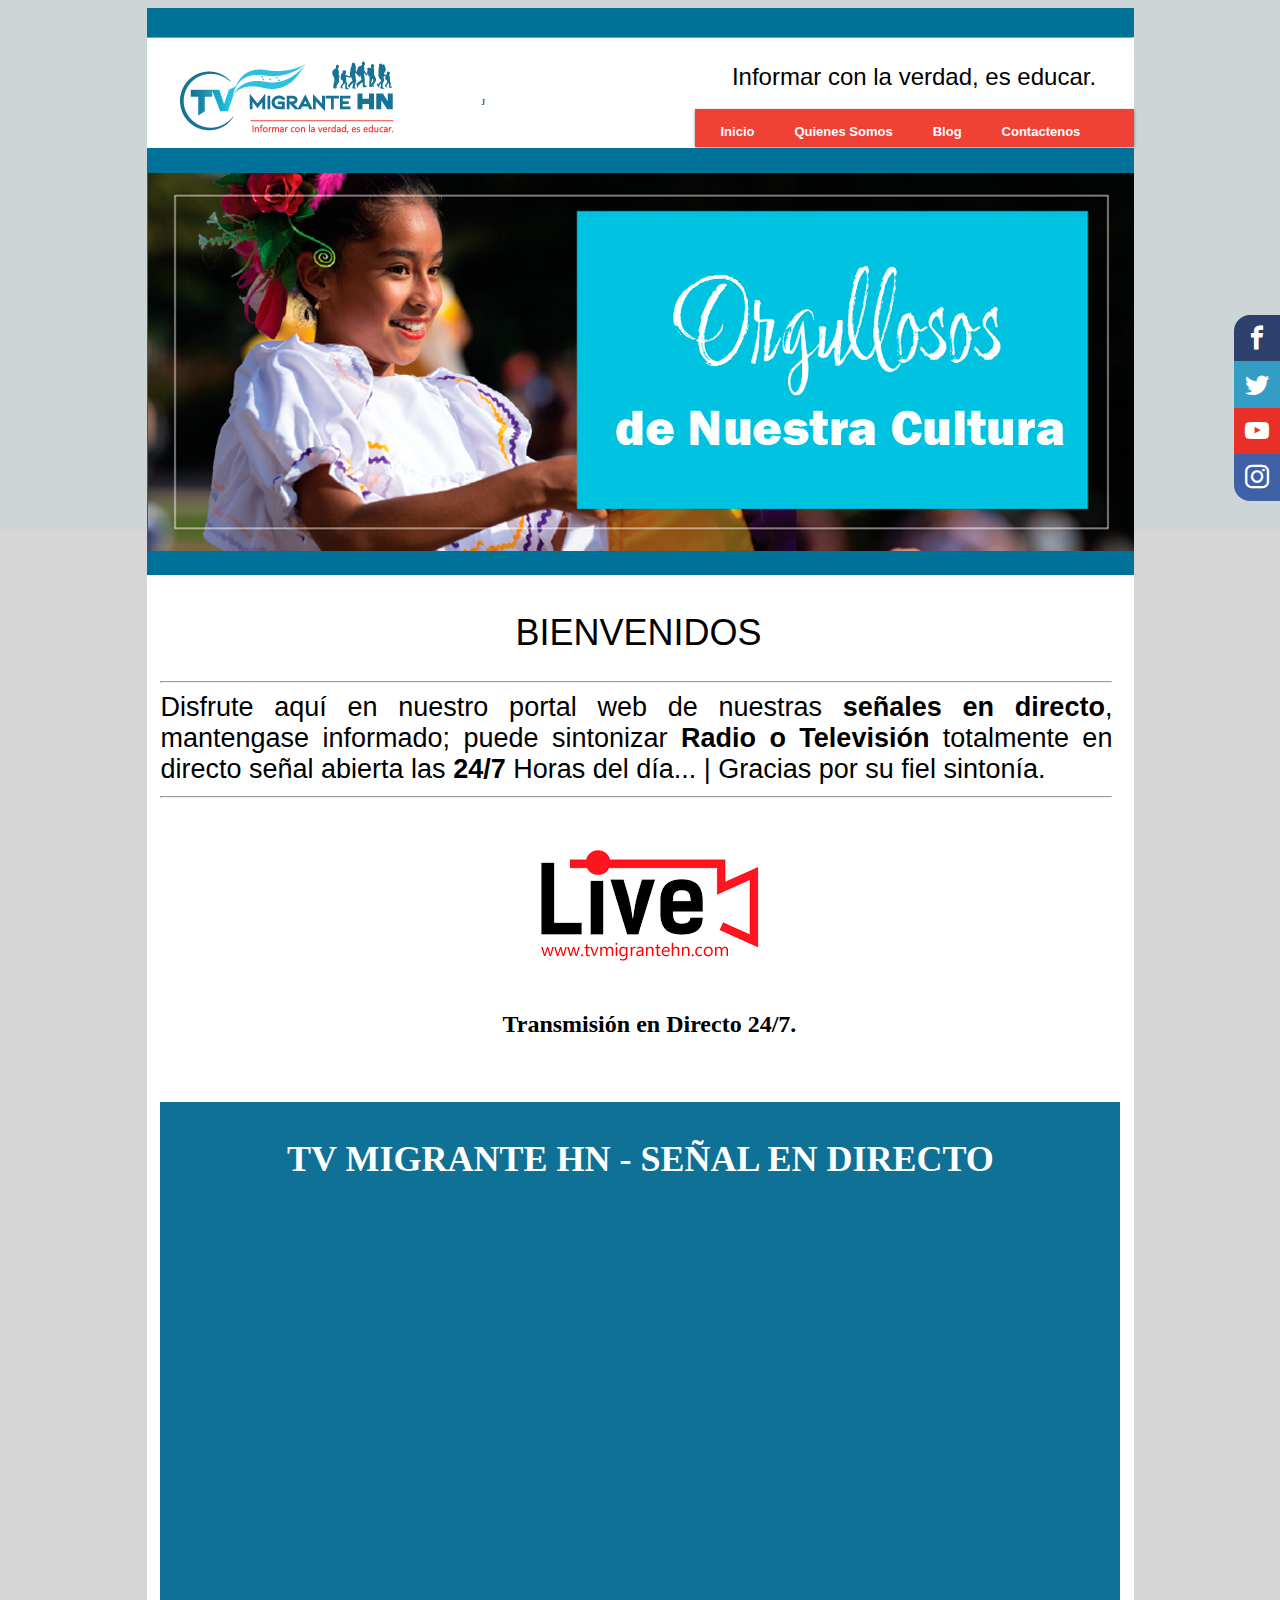
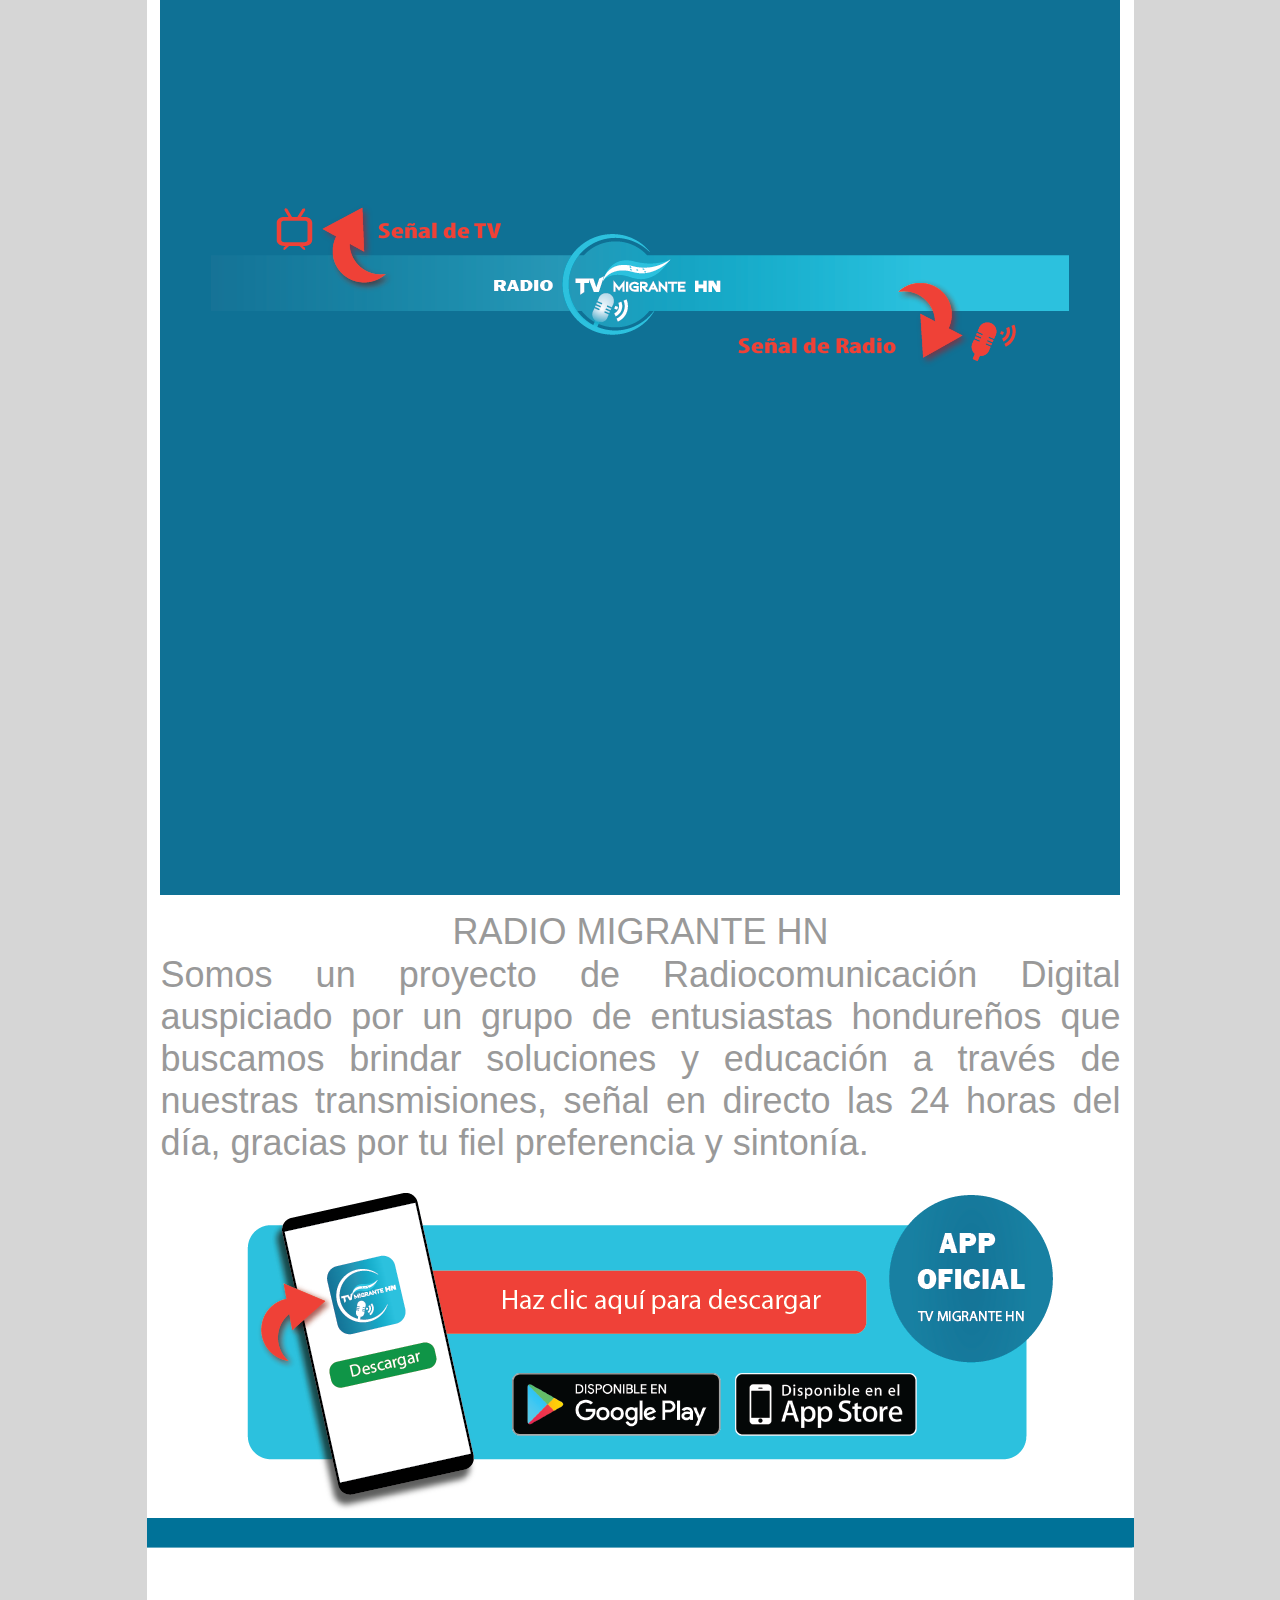
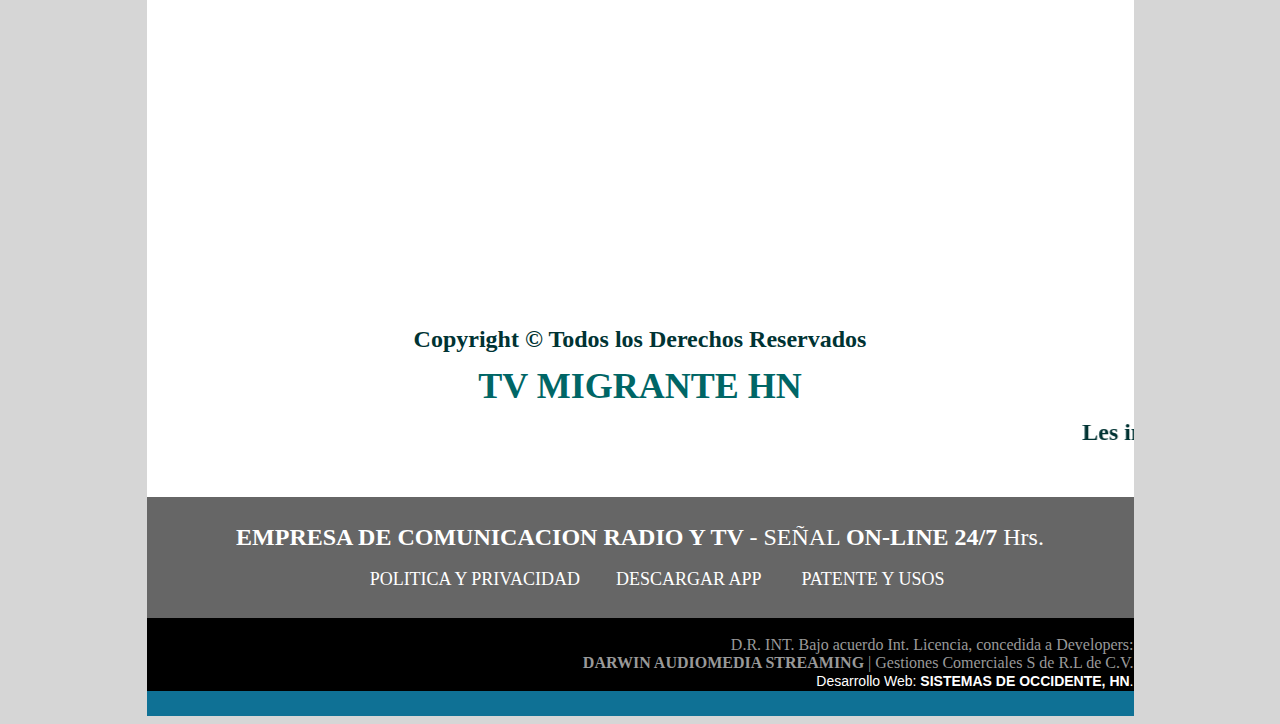
==== index.html @ 421a027e "n" ====
<!DOCTYPE html>
<html lang="en">
<head>
  <meta charset="UTF-8">
  <link rel="shortcut icon" type="image/x-icon" href="/favicon.ico"/>
  <link rel="stylesheet" href="css/menu.css" type="text/css" />
  <link rel="stylesheet" href="css/animations.css">
  <link rel="stylesheet" href="css/font.css">
  <link rel="stylesheet" href="css/main.css">  
  <title>TV MIGRANTE HN | Radio y TV EN VIVO.  &copy; SITIO OFICIAL</title>
  
      <!-- Ins SL-TV -->
    <script src="SL_b2/jquery.js"></script>
    <script src="SL_b2/amazingslider.js"></script>
    <link rel="stylesheet" type="text/css" href="SL_b2/sl_tv.css">
    <script src="SL_b2/initslider-2.js"></script>
    <!-- End SL_TV -->
   
<meta http-equiv="Content-Type" content="text/html; charset=utf-8"><style type="text/css">
<!--
body {
	background-image: url(bg.gif);
}
.Estilo1 {
	font-family: Arial, Helvetica, sans-serif;
	font-size: 24px;
}
.Estilo2 {font-size: 9px}
.Estilo3 {
	font-family: Arial, Helvetica, sans-serif;
	font-size: 36px;
}
.Estilo72 {
	font-size: 27px;
	font-family: Arial, Helvetica, sans-serif;
	color: #000000;
}
.Estilo66 {font-size: 36px; font-weight: bold; color: #FFFFFF; }
.Estilo5 {font-family: Arial, Helvetica, sans-serif; font-size: 36px; color: #999999; }
.Estilo10 {	color: #666666;
	font-size: 12px;
}
.Estilo63 {font-size: 24px; font-weight: bold; color: #003333; }
.Estilo67 {font-size: 36px; font-weight: bold; color: #006666; }
.Estilo27 {font-size: 18px}
.Estilo50 {font-size: 25px}
.Estilo68 {font-family: Arial, Helvetica, sans-serif}
.Estilo76 {color: #999999}
a:link {
	color: #FFFFFF;
	text-decoration: none;
}
a:visited {
	text-decoration: none;
	color: #FFFFFF;
}
a:hover {
	text-decoration: underline;
	color: #FFFF00;
}
a:active {
	text-decoration: none;
	color: #FFFFFF;
}
.Estilo6 {color: #FFFFFF}
.Estilo8 {font-family: Arial, Helvetica, sans-serif; font-size: 14px; }
.Estilo9 {font-size: 14}
.Estilo11 {color: #FF9900}
.Estilo12 {
	font-size: 24px;
	color: #FFFFFF;
}
-->
</style></head>
<body>
  <div class="social-bar">
    <a href="https://www.facebook.com/tvmigrantehn/" class="icon icon-facebook" target="_blank"></a>
    <a href="https://twitter.com/MigranteH" class="icon icon-twitter" target="_blank"></a>
    <a href="https://www.youtube.com/channel/UCOdPPXlq4LJbX2PF5oqmzWA" class="icon icon-youtube" target="_blank"></a>
    <a href="https://instagram.com/tvmigrantehn?igshid=YmMyMTA2M2Y=" class="icon icon-instagram" target="_blank"></a>
  </div>
<div align="center">
    <table width="987" border="0" cellpadding="0" cellspacing="0" bgcolor="#FFFFFF">
      <!--DWLaTableDARWIN-->
      <tr>
        <td height="129" colspan="4" valign="top"><table width="100%" border="0" cellpadding="0" cellspacing="0" bgcolor="#FFFFFF">
          <!--WOX_DWLJOELableSB-->
          <tr>
            <td height="42" colspan="5" valign="top"><img src="img/barrtv.png" width="987" height="42"></td>
          </tr>
          <tr>
            <td width="292" rowspan="4" valign="top"><a href="index.html"><img src="img/Logo-tvmigrantehn-Inicio.png" width="292" height="87" border="0"></a></td>
            <td width="43" height="9"></td>
            <td width="213"></td>
            <td width="213"></td>
            <td width="226"></td>
          </tr>
          <tr>
            <td height="27"></td>
            <td></td>
            <td colspan="2" valign="top"><div align="center"><span class="Estilo68 Estilo73 Estilo1">Informar con la verdad, es educar. </span></div></td>
          </tr>

          <tr>
            <td height="12"></td>
            <td colspan="2" valign="top"><span class="Estilo2">J</span></td>
            <td></td>
          </tr>
          <tr>
            <td height="39">&nbsp;</td>
            <td>&nbsp;</td>
            <td colspan="2" valign="top">
              <div id='cssmenu'>
                <ul>
                  <li><a href='index.html'><span>Inicio</span></a></li>
                    <li class='has-sub'><a href='nosotros.html'><span>Quienes Somos</span></a> </li>
				        <li class='last'><a href='#'><span>Blog</span></a>
                    <li class='last'><a href='#'><span>Contactenos</span></a></li>
                </ul>
              </div></td>
          </tr>
      
        </table></td>
      </tr>
      <tr>
        <td height="427" colspan="4" valign="top">
		
		<!-- Ins DARWIN SL-TV -->
    <div id="amazingslider-wrapper-2" style="display:block;position:relative;max-width:987px;margin:0px auto;">
        <div id="amazingslider-2" style="display:block;position:relative;margin:0 auto;">
            <ul class="amazingslider-slides" style="display:none;">
                <li><img src="img_sliderB/1.jpg" />                </li>
                <li><img src="img_sliderB/2.jpg" />                </li>
                <li><img src="img_sliderB/3.jpg" />                </li>
                <li><img src="img_sliderB/4.jpg" />                </li>
                <li><a href="https://play.google.com/store/apps/details?id=tv.migrantehn"><img src="img_sliderB/5.jpg" /></a>                </li>
                <li><img src="img_sliderB/6.jpg" />                </li>
                <li><img src="img_sliderB/7.jpg" />                </li>
                <li><img src="img_sliderB/8.jpg" />                </li>
                <li><img src="img_sliderB/9.jpg" />                </li>
            </ul>
        </div>
    </div>
    <!-- End BODY SL_TV -->
		
		
		&nbsp;</td>
      </tr>
      <tr>
        <td height="2062" colspan="4" valign="top"><table width="100%" border="0" cellpadding="0" cellspacing="0" bgcolor="#FFFFFF">
          <!--DWLayoutTable-->
          <tr>
            <td width="1" height="19"></td>
            <td width="13">&nbsp;</td>
            <td width="173">&nbsp;</td>
            <td width="632">&nbsp;</td>
            <td width="147">&nbsp;</td>
            <td width="4"></td>
            <td width="4"></td>
            <td width="13"></td>
          </tr>
          <tr>
            <td height="41"></td>
            <td>&nbsp;</td>
            <td colspan="4" valign="top"><div align="center"><span class="Estilo62 Estilo68 Estilo3">BIENVENIDO</span><span class="Estilo3">S</span></div></td>
            <td>&nbsp;</td>
            <td>&nbsp;</td>
          </tr>
          <tr>
            <td height="19"></td>
            <td>&nbsp;</td>
            <td>&nbsp;</td>
            <td>&nbsp;</td>
            <td>&nbsp;</td>
            <td></td>
            <td></td>
            <td></td>
          </tr>
          <tr>
            <td height="19"></td>
            <td>&nbsp;</td>
            <td colspan="3" valign="top"><hr></td>
            <td></td>
            <td></td>
            <td></td>
          </tr>
          
          
          <!--DW_DReMEDIA_ERAZO-->
          
          <tr>
            <td height="96"></td>
            <td>&nbsp;</td>
            <td colspan="3" valign="top"><div align="justify"><span class="Estilo72">Disfrute aqu&iacute; en nuestro portal web de nuestras <strong>se&ntilde;ales en directo</strong>, mantengase informado; puede  sintonizar <strong>Radio o Televisi&oacute;n</strong> totalmente en directo señal abierta las <strong>24/7</strong> Horas del d&iacute;a... | Gracias por su fiel sintonía. </span></div></td>
            <td></td>
            <td></td>
            <td></td>
          </tr>
          
          <tr>
            <td height="19"></td>
            <td>&nbsp;</td>
            <td colspan="3" valign="top"><hr></td>
            <td></td>
            <td></td>
            <td></td>
          </tr>
          <tr>
            <td height="233"></td>
            <td>&nbsp;</td>
            <td>&nbsp;</td>
            <td valign="top"><div id="pop-up-message" class="example-container">
              <div align="center"><img src="img/x.png" alt="x" class="pulse" />		  </div>
                <h2 align="center" class="Estilo57">Transmisi&oacute;n en Directo 24/7.			</h2>
            </div></td>
            <td>&nbsp;</td>
            <td>&nbsp;</td>
            <td>&nbsp;</td>
            <td>&nbsp;</td>
          </tr>
          <tr>
            <td height="30"></td>
            <td>&nbsp;</td>
            <td>&nbsp;</td>
            <td>&nbsp;</td>
            <td>&nbsp;</td>
            <td>&nbsp;</td>
            <td>&nbsp;</td>
            <td>&nbsp;</td>
          </tr>
          
          
          <tr>
            <td height="14"></td>
            <td rowspan="3" valign="top"><!--DWLayoutEmptyCell-->&nbsp;</td>
            <td></td>
            <td></td>
            <td></td>
            <td></td>
            <td></td>
            <td rowspan="9" valign="top"><!--DWLayoutEmptyCell-->&nbsp;</td>
          </tr>
          <tr>
            <td height="41"></td>
            <td colspan="5" valign="top" bgcolor="0f7195"><div align="center">
              <p class="Estilo66">TV MIGRANTE HN - SE&Ntilde;AL EN DIRECTO</p>
            </div></td>
          </tr>
            
          <tr>
            <td height="41"></td>
            <td colspan="5" rowspan="2" valign="top" bgcolor="0f7195"><iframe allowfullscreen src="https://s1.tvdatta.com/live-stream-video-widget/migrantetv" height="580" width="960" frameBorder="0"></iframe></td>
          </tr>
          
          <tr>
            <td height="539"></td>
            <td>&nbsp;</td>
          </tr>
          
          
          <tr>
            <td height="167"></td>
            <td>&nbsp;</td>
            <td colspan="5" valign="top" bgcolor="0f7195"><div align="center"><img src="img/sep_reprod.png" width="858" height="167"></div></td>
          </tr>
          
          <tr>
            <td height="520"></td>
            <td>&nbsp;</td>
            <td colspan="5" valign="top" bgcolor="0f7195"><iframe frameborder='0' height='520' width='960' scrolling='no' src='https://sistemashonduras.webcindario.com/playwinMigranteRD.html'></iframe></td>
          </tr>
          
          <tr>
            <td height="16"></td>
            <td></td>
            <td></td>
            <td></td>
            <td></td>
            <td></td>
            <td></td>
          </tr>
          <tr>
            <td height="43"></td>
            <td></td>
            <td colspan="5" valign="top"><div align="center"><span class="Estilo5">RADIO MIGRANTE HN</span></div></td>
          </tr>
          <tr>
            <td height="205"></td>
            <td></td>
            <td colspan="5" valign="top"><div align="justify"><span class="Estilo5"> Somos un proyecto de Radiocomunicaci&oacute;n Digital auspiciado por un grupo de entusiastas hondure&ntilde;os que buscamos brindar soluciones y educaci&oacute;n a trav&eacute;s de nuestras transmisiones, se&ntilde;al en directo las 24 horas del d&iacute;a, gracias por tu fiel preferencia y sinton&iacute;a.</span></div></td>
          </tr>
          
 
        </table></td>
      </tr>
      <tr>
        <td height="350" colspan="4" valign="top"><div align="center"><a href="https://play.google.com/store/apps/details?id=tv.migrantehn" target="_blank"><img src="img/descargarApp-03.png" width="913" height="350" border="0"></a></div></td>
      </tr>
      <tr>
        <td height="42" colspan="4" valign="top"><img src="img/barrtv.png" width="987" height="42"></td>
      </tr>
      <tr>
        <td width="232" height="33">&nbsp;</td>
        <td width="499">&nbsp;</td>
        <td width="82">&nbsp;</td>
        <td width="174">&nbsp;</td>
      </tr>
      <tr>
        <td height="285">&nbsp;</td>
        <td valign="top"><script type="text/javascript" src="//rf.revolvermaps.com/0/0/7.js?i=5s26o3mnwry&amp;m=0&amp;c=ff0000&amp;cr1=ffffff&amp;br=16&amp;oo=86&amp;sx=99" async="async"></script>          &nbsp;</td>
        <td>&nbsp;</td>
        <td>&nbsp;</td>
      </tr>
      <tr>
        <td height="32">&nbsp;</td>
        <td>&nbsp;</td>
        <td>&nbsp;</td>
        <td valign="top"><script type="text/javascript" src="https://contadores.miarroba.com/ver.php?id=685011"></script>          &nbsp;</td>
      </tr>
      <tr>
        <td height="105" colspan="4" valign="top"><p align="center" class="Estilo9 Estilo10"><span class="Estilo63">Copyright &copy; Todos los Derechos Reservados</span><br />
        </p>
        <p align="center" class="Estilo9 Estilo10"><span class="Estilo67">TV MIGRANTE HN </span></p></td>
      </tr>
      
      
      <tr>
        <td height="78" colspan="4" valign="top"><marquee direction="alternate">
        <span class="Estilo63">Les informamos a todos y cada uno de nuestros Televidentes, oyentes socios y clientes seguir luchando por este proyecto de comunicaci&oacute;n y poder gozar de todos los  beneficios que ofrece esta plataforma. Recuerda que este es tu canal orgullosamente y 100% Catracho. </span>
                        </marquee>
          <span class="Estilo63">
          <marquee direction="alternate">
          </marquee>
                              </span></span><em>
          <marquee direction="alternate">
          </marquee>
                                                            </em></td>
      </tr>
      
      
      <tr>
        <td height="121" colspan="4" valign="top" bgcolor="#666666"><p align="center" class="Estilo9 Estilo10 Estilo29"><span class="Estilo11"><br />
        <span class="Estilo33  Estilo12"><strong>EMPRESA DE COMUNICACION RADIO Y TV </strong>- SE&Ntilde;AL <strong>ON-LINE 24/7</strong> Hrs. </span></span></p>          <p align="center" class="Estilo9 Estilo10"><span class="Estilo27"> <span class="Estilo50">//// ***<span class="Estilo27"> <a href="COPYRIGHT_SOFTWARE/privacidad.html" target="_blank">POLITICA Y PRIVACIDAD</a> *** <a href="COPYRIGHT_SOFTWARE/app_descarga.html" target="_blank">DESCARGAR APP</a> &nbsp;*** <a href="COPYRIGHT_SOFTWARE/patente_usos.html" target="_blank">PATENTE Y USOS </a></span>***</span></span></p></td>
      </tr>
      
      
      <tr>
        <td height="73" colspan="4" valign="top" bgcolor="#000000"><div align="right"><span class="Estilo43 ">*****<br />
            <span class="Estilo76">D.R. INT.  Bajo acuerdo Int. Licencia, concedida a Developers:</span><br />
            <span class="Estilo76"><strong>DARWIN  AUDIOMEDIA STREAMING</strong> | Gestiones Comerciales S de R.L de C.V. </span><br />
          <span class="Estilo8"><span class="Estilo6">Desarrollo Web: </span><strong><a href="https://sistemashonduras.webcindario.com/" target="_blank">SISTEMAS DE OCCIDENTE, HN</a></strong><a href="https://sistemashonduras.webcindario.com/">.</a></span></span></div></td>
      </tr>
      
 
      <tr>
        <td height="25" colspan="4" valign="top" bgcolor="0f7195"><!--DWLayoutEmptyCell-->&nbsp;</td>
      </tr>
      </table>
</div>
</body>
</html>
---- css/menu.css ----
#cssmenu ul {
  margin: 0;
  padding: 7px 6px 0;
  background: #ef4136 url(overlay.png) repeat-x 0 -110px;
  line-height: 100%;
  border-radius: 1em;
  font: normal 0.5333333333333333em Arial, Helvetica, sans-serif;
  -webkit-border-radius: 5px;
  -moz-border-radius: 5px;
  border-radius: 0px;
  -webkit-box-shadow: 0 1px 3px rgba(0, 0, 0, 0.4);
  -moz-box-shadow: 0 1px 3px rgba(0, 0, 0, 0.4);
  width: 427px;
}
#cssmenu li {
  margin: 0 0px;
  padding: 0 0 0px;
  float: left;
  position: relative;
  list-style: none;
}
#cssmenu a,
#cssmenu a:link {
  font-weight: bold;
  font-size: 13px;
  color: #ffffff;
  text-decoration: none;
  display: block;
  padding: 8px 20px;
  margin: 0;
  border-radius: 5px;
  -webkit-border-radius: 5px;
  -moz-border-radius: 5px;
  text-shadow: 0 0px 0px rgba(0, 0, 0, 0);
}
#cssmenu a:hover {
  background: #000;
  color: #000;
}
#cssmenu .active a,
#cssmenu li:hover > a {
  background: #ef4136 url(overlay.png) repeat-x 0 -40px;
  background: #ffffff url(overlay.png) repeat-x 0 -40px;
  color: #444;
  border-top: solid 1px  #f8f8f8;
  -webkit-box-shadow: 0 1px 1px rgba(0, 0, 0, 0.2);
  -moz-box-shadow: 0 1px 1px rgba(0, 0, 0, 0.2);
  box-shadow: 0 1px 1px rgba(0, 0, 0, 0.2);
  text-shadow: 0 1px 0 #ffffff;
}
#cssmenu ul ul li:hover a,
#cssmenu li:hover li a {
  background: none;
  border: none;
  color: #666;
  -webkit-box-shadow: none;
  -moz-box-shadow: none;
}
#cssmenu ul ul a:hover {
  background: #ef4136 url(overlay.png) repeat-x 0 -100px !important;
  color: #fff !important;
  -webkit-border-radius: 0px;
  -moz-border-radius: 0px;
  border-radius: 0px;
  text-shadow: 0 1px 1px rgba(0, 0, 0, 0.1);
}
#cssmenu li:hover > ul {
  display: block;
}
#cssmenu ul ul {
  z-index: 1000;
  display: none;
  margin: 0;
  padding: 0;
  width: 185px;
  position: absolute;
  top: 40px;
  left: 0;
  background: #ffffff url(overlay.png) repeat-x 0 0;
  border: solid 1px #ffffff;
  -webkit-border-radius: 0px;
  -moz-border-radius: 0px;
  border-radius: 0px;
  -webkit-box-shadow: 0 1px 3px rgba(0, 0, 0, 0.3);
  -moz-box-shadow: 0 1px 3px rgba(0, 0, 0, 0.3);
  box-shadow: 0 1px 3px rgba(0, 0, 0, 0.3);
}
#cssmenu ul ul li {
  float: none;
  margin: 0;
  padding: 3px;
}
#cssmenu ul ul a,
#cssmenu ul ul a:link {
  font-weight: normal;
  font-size: 12px;
}
#cssmenu ul:after {
  content: '.';
  display: block;
  clear: both;
  visibility: hidden;
  line-height: 0;
  height: 0;
}
* html #cssmenu ul {
  height: 1%;
}
---- css/animations.css ----
/*
==============================================
CSS3 ANIMATION CHEAT SHEET
==============================================

Made by Justin Aguilar

www.justinaguilar.com/animations/

Questions, comments, concerns, love letters:
justin@justinaguilar.com
==============================================
*/

/*
==============================================
slideDown
==============================================
*/


.slideDown{
	animation-name: slideDown;
	-webkit-animation-name: slideDown;	

	animation-duration: 1s;	
	-webkit-animation-duration: 1s;

	animation-timing-function: ease;	
	-webkit-animation-timing-function: ease;	

	visibility: visible !important;						
}

@keyframes slideDown {
	0% {
		transform: translateY(-100%);
	}
	50%{
		transform: translateY(8%);
	}
	65%{
		transform: translateY(-4%);
	}
	80%{
		transform: translateY(4%);
	}
	95%{
		transform: translateY(-2%);
	}			
	100% {
		transform: translateY(0%);
	}		
}

@-webkit-keyframes slideDown {
	0% {
		-webkit-transform: translateY(-100%);
	}
	50%{
		-webkit-transform: translateY(8%);
	}
	65%{
		-webkit-transform: translateY(-4%);
	}
	80%{
		-webkit-transform: translateY(4%);
	}
	95%{
		-webkit-transform: translateY(-2%);
	}			
	100% {
		-webkit-transform: translateY(0%);
	}	
}

/*
==============================================
slideUp
==============================================
*/


.slideUp{
	animation-name: slideUp;
	-webkit-animation-name: slideUp;	

	animation-duration: 1s;	
	-webkit-animation-duration: 1s;

	animation-timing-function: ease;	
	-webkit-animation-timing-function: ease;

	visibility: visible !important;			
}

@keyframes slideUp {
	0% {
		transform: translateY(100%);
	}
	50%{
		transform: translateY(-8%);
	}
	65%{
		transform: translateY(4%);
	}
	80%{
		transform: translateY(-4%);
	}
	95%{
		transform: translateY(2%);
	}			
	100% {
		transform: translateY(0%);
	}	
}

@-webkit-keyframes slideUp {
	0% {
		-webkit-transform: translateY(100%);
	}
	50%{
		-webkit-transform: translateY(-8%);
	}
	65%{
		-webkit-transform: translateY(4%);
	}
	80%{
		-webkit-transform: translateY(-4%);
	}
	95%{
		-webkit-transform: translateY(2%);
	}			
	100% {
		-webkit-transform: translateY(0%);
	}	
}

/*
==============================================
slideLeft
==============================================
*/


.slideLeft{
	animation-name: slideLeft;
	-webkit-animation-name: slideLeft;	

	animation-duration: 1s;	
	-webkit-animation-duration: 1s;

	animation-timing-function: ease-in-out;	
	-webkit-animation-timing-function: ease-in-out;		

	visibility: visible !important;	
}

@keyframes slideLeft {
	0% {
		transform: translateX(150%);
	}
	50%{
		transform: translateX(-8%);
	}
	65%{
		transform: translateX(4%);
	}
	80%{
		transform: translateX(-4%);
	}
	95%{
		transform: translateX(2%);
	}			
	100% {
		transform: translateX(0%);
	}
}

@-webkit-keyframes slideLeft {
	0% {
		-webkit-transform: translateX(150%);
	}
	50%{
		-webkit-transform: translateX(-8%);
	}
	65%{
		-webkit-transform: translateX(4%);
	}
	80%{
		-webkit-transform: translateX(-4%);
	}
	95%{
		-webkit-transform: translateX(2%);
	}			
	100% {
		-webkit-transform: translateX(0%);
	}
}

/*
==============================================
slideRight
==============================================
*/


.slideRight{
	animation-name: slideRight;
	-webkit-animation-name: slideRight;	

	animation-duration: 1s;	
	-webkit-animation-duration: 1s;

	animation-timing-function: ease-in-out;	
	-webkit-animation-timing-function: ease-in-out;		

	visibility: visible !important;	
}

@keyframes slideRight {
	0% {
		transform: translateX(-150%);
	}
	50%{
		transform: translateX(8%);
	}
	65%{
		transform: translateX(-4%);
	}
	80%{
		transform: translateX(4%);
	}
	95%{
		transform: translateX(-2%);
	}			
	100% {
		transform: translateX(0%);
	}	
}

@-webkit-keyframes slideRight {
	0% {
		-webkit-transform: translateX(-150%);
	}
	50%{
		-webkit-transform: translateX(8%);
	}
	65%{
		-webkit-transform: translateX(-4%);
	}
	80%{
		-webkit-transform: translateX(4%);
	}
	95%{
		-webkit-transform: translateX(-2%);
	}			
	100% {
		-webkit-transform: translateX(0%);
	}
}

/*
==============================================
slideExpandUp
==============================================
*/


.slideExpandUp{
	animation-name: slideExpandUp;
	-webkit-animation-name: slideExpandUp;	

	animation-duration: 1.6s;	
	-webkit-animation-duration: 1.6s;

	animation-timing-function: ease-out;	
	-webkit-animation-timing-function: ease -out;

	visibility: visible !important;	
}

@keyframes slideExpandUp {
	0% {
		transform: translateY(100%) scaleX(0.5);
	}
	30%{
		transform: translateY(-8%) scaleX(0.5);
	}	
	40%{
		transform: translateY(2%) scaleX(0.5);
	}
	50%{
		transform: translateY(0%) scaleX(1.1);
	}
	60%{
		transform: translateY(0%) scaleX(0.9);		
	}
	70% {
		transform: translateY(0%) scaleX(1.05);
	}			
	80%{
		transform: translateY(0%) scaleX(0.95);		
	}
	90% {
		transform: translateY(0%) scaleX(1.02);
	}	
	100%{
		transform: translateY(0%) scaleX(1);		
	}
}

@-webkit-keyframes slideExpandUp {
	0% {
		-webkit-transform: translateY(100%) scaleX(0.5);
	}
	30%{
		-webkit-transform: translateY(-8%) scaleX(0.5);
	}	
	40%{
		-webkit-transform: translateY(2%) scaleX(0.5);
	}
	50%{
		-webkit-transform: translateY(0%) scaleX(1.1);
	}
	60%{
		-webkit-transform: translateY(0%) scaleX(0.9);		
	}
	70% {
		-webkit-transform: translateY(0%) scaleX(1.05);
	}			
	80%{
		-webkit-transform: translateY(0%) scaleX(0.95);		
	}
	90% {
		-webkit-transform: translateY(0%) scaleX(1.02);
	}	
	100%{
		-webkit-transform: translateY(0%) scaleX(1);		
	}
}

/*
==============================================
expandUp
==============================================
*/


.expandUp{
	animation-name: expandUp;
	-webkit-animation-name: expandUp;	

	animation-duration: 0.7s;	
	-webkit-animation-duration: 0.7s;

	animation-timing-function: ease;	
	-webkit-animation-timing-function: ease;		

	visibility: visible !important;	
}

@keyframes expandUp {
	0% {
		transform: translateY(100%) scale(0.6) scaleY(0.5);
	}
	60%{
		transform: translateY(-7%) scaleY(1.12);
	}
	75%{
		transform: translateY(3%);
	}	
	100% {
		transform: translateY(0%) scale(1) scaleY(1);
	}	
}

@-webkit-keyframes expandUp {
	0% {
		-webkit-transform: translateY(100%) scale(0.6) scaleY(0.5);
	}
	60%{
		-webkit-transform: translateY(-7%) scaleY(1.12);
	}
	75%{
		-webkit-transform: translateY(3%);
	}	
	100% {
		-webkit-transform: translateY(0%) scale(1) scaleY(1);
	}	
}

/*
==============================================
fadeIn
==============================================
*/

.fadeIn{
	animation-name: fadeIn;
	-webkit-animation-name: fadeIn;	

	animation-duration: 1.5s;	
	-webkit-animation-duration: 1.5s;

	animation-timing-function: ease-in-out;	
	-webkit-animation-timing-function: ease-in-out;		

	visibility: visible !important;	
}

@keyframes fadeIn {
	0% {
		transform: scale(0);
		opacity: 0.0;		
	}
	60% {
		transform: scale(1.1);	
	}
	80% {
		transform: scale(0.9);
		opacity: 1;	
	}	
	100% {
		transform: scale(1);
		opacity: 1;	
	}		
}

@-webkit-keyframes fadeIn {
	0% {
		-webkit-transform: scale(0);
		opacity: 0.0;		
	}
	60% {
		-webkit-transform: scale(1.1);
	}
	80% {
		-webkit-transform: scale(0.9);
		opacity: 1;	
	}	
	100% {
		-webkit-transform: scale(1);
		opacity: 1;	
	}		
}

/*
==============================================
expandOpen
==============================================
*/


.expandOpen{
	animation-name: expandOpen;
	-webkit-animation-name: expandOpen;	

	animation-duration: 1.2s;	
	-webkit-animation-duration: 1.2s;

	animation-timing-function: ease-out;	
	-webkit-animation-timing-function: ease-out;	

	visibility: visible !important;	
}

@keyframes expandOpen {
	0% {
		transform: scale(1.8);		
	}
	50% {
		transform: scale(0.95);
	}	
	80% {
		transform: scale(1.05);
	}
	90% {
		transform: scale(0.98);
	}	
	100% {
		transform: scale(1);
	}			
}

@-webkit-keyframes expandOpen {
	0% {
		-webkit-transform: scale(1.8);		
	}
	50% {
		-webkit-transform: scale(0.95);
	}	
	80% {
		-webkit-transform: scale(1.05);
	}
	90% {
		-webkit-transform: scale(0.98);
	}	
	100% {
		-webkit-transform: scale(1);
	}					
}

/*
==============================================
bigEntrance
==============================================
*/


.bigEntrance{
	animation-name: bigEntrance;
	-webkit-animation-name: bigEntrance;	

	animation-duration: 1.6s;	
	-webkit-animation-duration: 1.6s;

	animation-timing-function: ease-out;	
	-webkit-animation-timing-function: ease-out;	

	visibility: visible !important;			
}

@keyframes bigEntrance {
	0% {
		transform: scale(0.3) rotate(6deg) translateX(-30%) translateY(30%);
		opacity: 0.2;
	}
	30% {
		transform: scale(1.03) rotate(-2deg) translateX(2%) translateY(-2%);		
		opacity: 1;
	}
	45% {
		transform: scale(0.98) rotate(1deg) translateX(0%) translateY(0%);
		opacity: 1;
	}
	60% {
		transform: scale(1.01) rotate(-1deg) translateX(0%) translateY(0%);		
		opacity: 1;
	}	
	75% {
		transform: scale(0.99) rotate(1deg) translateX(0%) translateY(0%);
		opacity: 1;
	}
	90% {
		transform: scale(1.01) rotate(0deg) translateX(0%) translateY(0%);		
		opacity: 1;
	}	
	100% {
		transform: scale(1) rotate(0deg) translateX(0%) translateY(0%);
		opacity: 1;
	}		
}

@-webkit-keyframes bigEntrance {
	0% {
		-webkit-transform: scale(0.3) rotate(6deg) translateX(-30%) translateY(30%);
		opacity: 0.2;
	}
	30% {
		-webkit-transform: scale(1.03) rotate(-2deg) translateX(2%) translateY(-2%);		
		opacity: 1;
	}
	45% {
		-webkit-transform: scale(0.98) rotate(1deg) translateX(0%) translateY(0%);
		opacity: 1;
	}
	60% {
		-webkit-transform: scale(1.01) rotate(-1deg) translateX(0%) translateY(0%);		
		opacity: 1;
	}	
	75% {
		-webkit-transform: scale(0.99) rotate(1deg) translateX(0%) translateY(0%);
		opacity: 1;
	}
	90% {
		-webkit-transform: scale(1.01) rotate(0deg) translateX(0%) translateY(0%);		
		opacity: 1;
	}	
	100% {
		-webkit-transform: scale(1) rotate(0deg) translateX(0%) translateY(0%);
		opacity: 1;
	}				
}

/*
==============================================
hatch
==============================================
*/

.hatch{
	animation-name: hatch;
	-webkit-animation-name: hatch;	

	animation-duration: 2s;	
	-webkit-animation-duration: 2s;

	animation-timing-function: ease-in-out;	
	-webkit-animation-timing-function: ease-in-out;

	transform-origin: 50% 100%;
	-ms-transform-origin: 50% 100%;
	-webkit-transform-origin: 50% 100%; 

	visibility: visible !important;		
}

@keyframes hatch {
	0% {
		transform: rotate(0deg) scaleY(0.6);
	}
	20% {
		transform: rotate(-2deg) scaleY(1.05);
	}
	35% {
		transform: rotate(2deg) scaleY(1);
	}
	50% {
		transform: rotate(-2deg);
	}	
	65% {
		transform: rotate(1deg);
	}	
	80% {
		transform: rotate(-1deg);
	}		
	100% {
		transform: rotate(0deg);
	}									
}

@-webkit-keyframes hatch {
	0% {
		-webkit-transform: rotate(0deg) scaleY(0.6);
	}
	20% {
		-webkit-transform: rotate(-2deg) scaleY(1.05);
	}
	35% {
		-webkit-transform: rotate(2deg) scaleY(1);
	}
	50% {
		-webkit-transform: rotate(-2deg);
	}	
	65% {
		-webkit-transform: rotate(1deg);
	}	
	80% {
		-webkit-transform: rotate(-1deg);
	}		
	100% {
		-webkit-transform: rotate(0deg);
	}		
}


/*
==============================================
bounce
==============================================
*/


.bounce{
	animation-name: bounce;
	-webkit-animation-name: bounce;	

	animation-duration: 1.6s;	
	-webkit-animation-duration: 1.6s;

	animation-timing-function: ease;	
	-webkit-animation-timing-function: ease;	
	
	transform-origin: 50% 100%;
	-ms-transform-origin: 50% 100%;
	-webkit-transform-origin: 50% 100%; 	
}

@keyframes bounce {
	0% {
		transform: translateY(0%) scaleY(0.6);
	}
	60%{
		transform: translateY(-100%) scaleY(1.1);
	}
	70%{
		transform: translateY(0%) scaleY(0.95) scaleX(1.05);
	}
	80%{
		transform: translateY(0%) scaleY(1.05) scaleX(1);
	}	
	90%{
		transform: translateY(0%) scaleY(0.95) scaleX(1);
	}				
	100%{
		transform: translateY(0%) scaleY(1) scaleX(1);
	}	
}

@-webkit-keyframes bounce {
	0% {
		-webkit-transform: translateY(0%) scaleY(0.6);
	}
	60%{
		-webkit-transform: translateY(-100%) scaleY(1.1);
	}
	70%{
		-webkit-transform: translateY(0%) scaleY(0.95) scaleX(1.05);
	}
	80%{
		-webkit-transform: translateY(0%) scaleY(1.05) scaleX(1);
	}	
	90%{
		-webkit-transform: translateY(0%) scaleY(0.95) scaleX(1);
	}				
	100%{
		-webkit-transform: translateY(0%) scaleY(1) scaleX(1);
	}		
}


/*
==============================================
pulse
==============================================
*/

.pulse{
	animation-name: pulse;
	-webkit-animation-name: pulse;	

	animation-duration: 1.5s;	
	-webkit-animation-duration: 1.5s;

	animation-iteration-count: infinite;
	-webkit-animation-iteration-count: infinite;
}

@keyframes pulse {
	0% {
		transform: scale(0.9);
		opacity: 0.7;		
	}
	50% {
		transform: scale(1);
		opacity: 1;	
	}	
	100% {
		transform: scale(0.9);
		opacity: 0.7;	
	}			
}

@-webkit-keyframes pulse {
	0% {
		-webkit-transform: scale(0.95);
		opacity: 0.7;		
	}
	50% {
		-webkit-transform: scale(1);
		opacity: 1;	
	}	
	100% {
		-webkit-transform: scale(0.95);
		opacity: 0.7;	
	}			
}

/*
==============================================
floating
==============================================
*/

.floating{
	animation-name: floating;
	-webkit-animation-name: floating;

	animation-duration: 1.5s;	
	-webkit-animation-duration: 1.5s;

	animation-iteration-count: infinite;
	-webkit-animation-iteration-count: infinite;
}

@keyframes floating {
	0% {
		transform: translateY(0%);	
	}
	50% {
		transform: translateY(8%);	
	}	
	100% {
		transform: translateY(0%);
	}			
}

@-webkit-keyframes floating {
	0% {
		-webkit-transform: translateY(0%);	
	}
	50% {
		-webkit-transform: translateY(8%);	
	}	
	100% {
		-webkit-transform: translateY(0%);
	}			
}

/*
==============================================
tossing
==============================================
*/

.tossing{
	animation-name: tossing;
	-webkit-animation-name: tossing;	

	animation-duration: 2.5s;	
	-webkit-animation-duration: 2.5s;

	animation-iteration-count: infinite;
	-webkit-animation-iteration-count: infinite;
}

@keyframes tossing {
	0% {
		transform: rotate(-4deg);	
	}
	50% {
		transform: rotate(4deg);
	}
	100% {
		transform: rotate(-4deg);	
	}						
}

@-webkit-keyframes tossing {
	0% {
		-webkit-transform: rotate(-4deg);	
	}
	50% {
		-webkit-transform: rotate(4deg);
	}
	100% {
		-webkit-transform: rotate(-4deg);	
	}				
}

/*
==============================================
pullUp
==============================================
*/

.pullUp{
	animation-name: pullUp;
	-webkit-animation-name: pullUp;	

	animation-duration: 1.1s;	
	-webkit-animation-duration: 1.1s;

	animation-timing-function: ease-out;	
	-webkit-animation-timing-function: ease-out;	

	transform-origin: 50% 100%;
	-ms-transform-origin: 50% 100%;
	-webkit-transform-origin: 50% 100%; 		
}

@keyframes pullUp {
	0% {
		transform: scaleY(0.1);
	}
	40% {
		transform: scaleY(1.02);
	}
	60% {
		transform: scaleY(0.98);
	}
	80% {
		transform: scaleY(1.01);
	}
	100% {
		transform: scaleY(0.98);
	}				
	80% {
		transform: scaleY(1.01);
	}
	100% {
		transform: scaleY(1);
	}							
}

@-webkit-keyframes pullUp {
	0% {
		-webkit-transform: scaleY(0.1);
	}
	40% {
		-webkit-transform: scaleY(1.02);
	}
	60% {
		-webkit-transform: scaleY(0.98);
	}
	80% {
		-webkit-transform: scaleY(1.01);
	}
	100% {
		-webkit-transform: scaleY(0.98);
	}				
	80% {
		-webkit-transform: scaleY(1.01);
	}
	100% {
		-webkit-transform: scaleY(1);
	}		
}

/*
==============================================
pullDown
==============================================
*/

.pullDown{
	animation-name: pullDown;
	-webkit-animation-name: pullDown;	

	animation-duration: 1.1s;	
	-webkit-animation-duration: 1.1s;

	animation-timing-function: ease-out;	
	-webkit-animation-timing-function: ease-out;	

	transform-origin: 50% 0%;
	-ms-transform-origin: 50% 0%;
	-webkit-transform-origin: 50% 0%; 		
}

@keyframes pullDown {
	0% {
		transform: scaleY(0.1);
	}
	40% {
		transform: scaleY(1.02);
	}
	60% {
		transform: scaleY(0.98);
	}
	80% {
		transform: scaleY(1.01);
	}
	100% {
		transform: scaleY(0.98);
	}				
	80% {
		transform: scaleY(1.01);
	}
	100% {
		transform: scaleY(1);
	}							
}

@-webkit-keyframes pullDown {
	0% {
		-webkit-transform: scaleY(0.1);
	}
	40% {
		-webkit-transform: scaleY(1.02);
	}
	60% {
		-webkit-transform: scaleY(0.98);
	}
	80% {
		-webkit-transform: scaleY(1.01);
	}
	100% {
		-webkit-transform: scaleY(0.98);
	}				
	80% {
		-webkit-transform: scaleY(1.01);
	}
	100% {
		-webkit-transform: scaleY(1);
	}		
}

/*
==============================================
stretchLeft
==============================================
*/

.stretchLeft{
	animation-name: stretchLeft;
	-webkit-animation-name: stretchLeft;	

	animation-duration: 1.5s;	
	-webkit-animation-duration: 1.5s;

	animation-timing-function: ease-out;	
	-webkit-animation-timing-function: ease-out;	

	transform-origin: 100% 0%;
	-ms-transform-origin: 100% 0%;
	-webkit-transform-origin: 100% 0%; 
}

@keyframes stretchLeft {
	0% {
		transform: scaleX(0.3);
	}
	40% {
		transform: scaleX(1.02);
	}
	60% {
		transform: scaleX(0.98);
	}
	80% {
		transform: scaleX(1.01);
	}
	100% {
		transform: scaleX(0.98);
	}				
	80% {
		transform: scaleX(1.01);
	}
	100% {
		transform: scaleX(1);
	}							
}

@-webkit-keyframes stretchLeft {
	0% {
		-webkit-transform: scaleX(0.3);
	}
	40% {
		-webkit-transform: scaleX(1.02);
	}
	60% {
		-webkit-transform: scaleX(0.98);
	}
	80% {
		-webkit-transform: scaleX(1.01);
	}
	100% {
		-webkit-transform: scaleX(0.98);
	}				
	80% {
		-webkit-transform: scaleX(1.01);
	}
	100% {
		-webkit-transform: scaleX(1);
	}		
}

/*
==============================================
stretchRight
==============================================
*/

.stretchRight{
	animation-name: stretchRight;
	-webkit-animation-name: stretchRight;	

	animation-duration: 1.5s;	
	-webkit-animation-duration: 1.5s;

	animation-timing-function: ease-out;	
	-webkit-animation-timing-function: ease-out;	

	transform-origin: 0% 0%;
	-ms-transform-origin: 0% 0%;
	-webkit-transform-origin: 0% 0%; 		
}

@keyframes stretchRight {
	0% {
		transform: scaleX(0.3);
	}
	40% {
		transform: scaleX(1.02);
	}
	60% {
		transform: scaleX(0.98);
	}
	80% {
		transform: scaleX(1.01);
	}
	100% {
		transform: scaleX(0.98);
	}				
	80% {
		transform: scaleX(1.01);
	}
	100% {
		transform: scaleX(1);
	}							
}

@-webkit-keyframes stretchRight {
	0% {
		-webkit-transform: scaleX(0.3);
	}
	40% {
		-webkit-transform: scaleX(1.02);
	}
	60% {
		-webkit-transform: scaleX(0.98);
	}
	80% {
		-webkit-transform: scaleX(1.01);
	}
	100% {
		-webkit-transform: scaleX(0.98);
	}				
	80% {
		-webkit-transform: scaleX(1.01);
	}
	100% {
		-webkit-transform: scaleX(1);
	}		
}
---- css/font.css ----
@font-face {
  font-family: 'icomoon';
  src:  url('fonts/icomoon.eot?i226ha');
  src:  url('fonts/icomoon.eot?i226ha#iefix') format('embedded-opentype'),
    url('fonts/icomoon.ttf?i226ha') format('truetype'),
    url('fonts/icomoon.woff?i226ha') format('woff'),
    url('fonts/icomoon.svg?i226ha#icomoon') format('svg');
  font-weight: normal;
  font-style: normal;
}

[class^="icon-"], [class*=" icon-"] {
  /* use !important to prevent issues with browser extensions that change fonts */
  font-family: 'icomoon' !important;
  speak: none;
  font-style: normal;
  font-weight: normal;
  font-variant: normal;
  text-transform: none;
  line-height: 1;

  /* Better Font Rendering =========== */
  -webkit-font-smoothing: antialiased;
  -moz-osx-font-smoothing: grayscale;
}

.icon-facebook:before {
  content: "\ea90";
}
.icon-instagram:before {
  content: "\ea92";
}
.icon-twitter:before {
  content: "\ea96";
}
.icon-youtube:before {
  content: "\ea9d";
}
---- css/main.css ----
html {
	font-size: 16px;
}

.social-bar {
	position: fixed;
	right: 0;
	top: 35%;
	font-size: 1.5rem;
	display: flex;
	flex-direction: column;
	align-items: flex-end;
	z-index: 100;
}

.icon {
	color: white;
	text-decoration: none;
	padding: .7rem;
	display: flex;
	transition: all .5s;
}

.icon-facebook {
	background: #2E406E;
}

.icon-twitter {
	background: #339DC5;
}

.icon-youtube {
	background: #E83028;
}

.icon-instagram {
	background: #3F60A5;
}

.icon:first-child {
	border-radius: 1rem 0 0 0;
}

.icon:last-child {
	border-radius: 0 0 0 1rem;
}

.icon:hover {
	padding-right: 3rem;
	border-radius: 1rem 0 0 1rem;
	box-shadow: 0 0 .5rem rgba(0, 0, 0, 0.42);
}
---- SL_b2/sl_tv.css ----
/* blue button large */
.as-btn-blue-large {
  	display: inline-block;
  	border: none;
  	-webkit-box-sizing: border-box;
  	-moz-box-sizing: border-box;
  	box-sizing: border-box;
  	margin: 0;
  	background: #009cde;
  	font-family: "Lucida Sans Unicode","Lucida Grande",sans-serif,Arial;
  	color: #fff;
  	cursor: pointer;
  	text-align: center;
  	text-decoration: none;
  	text-shadow: none;
  	text-transform: none;
  	white-space: nowrap;
  	-webkit-font-smoothing: antialiased;
	padding: 10px 16px;
	font-size: 24px;
	font-weight: 300;
  	-webkit-border-radius: 4px;
  	-moz-border-radius: 4px;
  	border-radius: 4px;
}

.as-btn-blue-large:hover {
  	color: #fff;
  	background: #0285d2;
}

.as-btn-blue-large:focus {
  	outline: 0;
}

/* blue button medium */
.as-btn-blue-medium {
  	display: inline-block;
  	border: none;
  	-webkit-box-sizing: border-box;
  	-moz-box-sizing: border-box;
  	box-sizing: border-box;
  	margin: 0;
  	background: #009cde;
  	font-family: "Lucida Sans Unicode","Lucida Grande",sans-serif,Arial;
  	color: #fff;
  	cursor: pointer;
  	text-align: center;
  	text-decoration: none;
  	text-shadow: none;
  	text-transform: none;
  	white-space: nowrap;
  	-webkit-font-smoothing: antialiased;
	padding: 6px 12px;
	font-size: 14px;
	font-weight: normal;
  	-webkit-border-radius: 2px;
  	-moz-border-radius: 2px;
  	border-radius: 2px;
}

.as-btn-blue-medium:hover {
  	color: #fff;
  	background: #0285d2;
}

.as-btn-blue-medium:focus {
  	outline: 0;
}

/* blue button small */
.as-btn-blue-small {
  	display: inline-block;
  	border: none;
  	-webkit-box-sizing: border-box;
  	-moz-box-sizing: border-box;
  	box-sizing: border-box;
  	margin: 0;
  	background: #009cde;
  	font-family: "Lucida Sans Unicode","Lucida Grande",sans-serif,Arial;
  	color: #fff;
  	cursor: pointer;
  	text-align: center;
  	text-decoration: none;
  	text-shadow: none;
  	text-transform: none;
  	white-space: nowrap;
  	-webkit-font-smoothing: antialiased;
	padding: 5px 10px;
	font-size: 12px;
	font-weight: normal;
  	-webkit-border-radius: 0px;
  	-moz-border-radius: 0px;
  	border-radius: 0px;
}

.as-btn-blue-small:hover {
  	color: #fff;
  	background: #0285d2;
}

.as-btn-blue-small:focus {
  	outline: 0;
}

/* blue border large */
.as-btn-blueborder-large {
  	display: inline-block;
  	border: 2px solid #009cde;
  	-webkit-box-sizing: border-box;
  	-moz-box-sizing: border-box;
  	box-sizing: border-box;
  	margin: 0;
  	background: transparent;
  	font-family: "Lucida Sans Unicode","Lucida Grande",sans-serif,Arial;
  	color: #009cde;
  	cursor: pointer;
  	text-align: center;
  	text-decoration: none;
  	text-shadow: none;
  	text-transform: none;
  	vertical-align: baseline;
  	white-space: nowrap;
  	-webkit-font-smoothing: antialiased;
	padding: 10px 16px;
	font-size: 24px;
	font-weight: 300;
  	-webkit-border-radius: 4px;
  	-moz-border-radius: 4px;
  	border-radius: 4px;
}

.as-btn-blueborder-large:hover {
  	color: #fff;
  	background: #009cde;
}

.as-btn-blueborder-large:focus {
  	outline: 0;
}

/* blue border medium */
.as-btn-blueborder-medium {
  	display: inline-block;
  	border: 2px solid #009cde;
  	-webkit-box-sizing: border-box;
  	-moz-box-sizing: border-box;
  	box-sizing: border-box;
  	margin: 0;
  	background: transparent;
  	font-family: "Lucida Sans Unicode","Lucida Grande",sans-serif,Arial;
  	color: #009cde;
  	cursor: pointer;
  	text-align: center;
  	text-decoration: none;
  	text-shadow: none;
  	text-transform: none;
  	vertical-align: baseline;
  	white-space: nowrap;
  	-webkit-font-smoothing: antialiased;
	padding: 6px 12px;
	font-size: 14px;
	font-weight: normal;
  	-webkit-border-radius: 2px;
  	-moz-border-radius: 2px;
  	border-radius: 2px;
}

.as-btn-blueborder-medium:hover {
  	color: #fff;
  	background: #009cde;
}

.as-btn-blueborder-medium:focus {
  	outline: 0;
}

/* blue border small */
.as-btn-blueborder-small {
  	display: inline-block;
  	border: 2px solid #009cde;
  	-webkit-box-sizing: border-box;
  	-moz-box-sizing: border-box;
  	box-sizing: border-box;
  	margin: 0;
  	background: transparent;
  	font-family: "Lucida Sans Unicode","Lucida Grande",sans-serif,Arial;
  	color: #009cde;
  	cursor: pointer;
  	text-align: center;
  	text-decoration: none;
  	text-shadow: none;
  	text-transform: none;
  	vertical-align: baseline;
  	white-space: nowrap;
  	-webkit-font-smoothing: antialiased;
	padding: 5px 10px;
	font-size: 12px;
	font-weight: normal;
  	-webkit-border-radius: 0px;
  	-moz-border-radius: 0px;
  	border-radius: 0px;
}

.as-btn-blueborder-small:hover {
  	color: #fff;
  	background: #009cde;
}

.as-btn-blueborder-small:focus {
  	outline: 0;
}

/* orange button large */
.as-btn-orange-large {
  	display: inline-block;
  	border: none;
  	-webkit-box-sizing: border-box;
  	-moz-box-sizing: border-box;
  	box-sizing: border-box;
  	margin: 0;
  	background: #f7a020;
  	font-family: "Lucida Sans Unicode","Lucida Grande",sans-serif,Arial;
  	color: #fff;
  	cursor: pointer;
  	text-align: center;
  	text-decoration: none;
  	text-shadow: none;
  	text-transform: none;
  	white-space: nowrap;
  	-webkit-font-smoothing: antialiased;
	padding: 10px 16px;
	font-size: 24px;
	font-weight: 300;
  	-webkit-border-radius: 4px;
  	-moz-border-radius: 4px;
  	border-radius: 4px;
}

.as-btn-orange-large:hover {
  	color: #fff;
  	background: #ffc030;
}

.as-btn-orange-large:focus {
  	outline: 0;
}

/* orange button medium */
.as-btn-orange-medium {
  	display: inline-block;
  	border: none;
  	-webkit-box-sizing: border-box;
  	-moz-box-sizing: border-box;
  	box-sizing: border-box;
  	margin: 0;
  	background: #f7a020;
  	font-family: "Lucida Sans Unicode","Lucida Grande",sans-serif,Arial;
  	color: #fff;
  	cursor: pointer;
  	text-align: center;
  	text-decoration: none;
  	text-shadow: none;
  	text-transform: none;
  	white-space: nowrap;
  	-webkit-font-smoothing: antialiased;
	padding: 6px 12px;
	font-size: 14px;
	font-weight: normal;
  	-webkit-border-radius: 2px;
  	-moz-border-radius: 2px;
  	border-radius: 2px;
}

.as-btn-orange-medium:hover {
  	color: #fff;
  	background: #ffc030;
}

.as-btn-orange-medium:focus {
  	outline: 0;
}

/* orange button small */
.as-btn-orange-small {
  	display: inline-block;
  	border: none;
  	-webkit-box-sizing: border-box;
  	-moz-box-sizing: border-box;
  	box-sizing: border-box;
  	margin: 0;
  	background: #f7a020;
  	font-family: "Lucida Sans Unicode","Lucida Grande",sans-serif,Arial;
  	color: #fff;
  	cursor: pointer;
  	text-align: center;
  	text-decoration: none;
  	text-shadow: none;
  	text-transform: none;
  	white-space: nowrap;
  	-webkit-font-smoothing: antialiased;
	padding: 5px 10px;
	font-size: 12px;
	font-weight: normal;
  	-webkit-border-radius: 0px;
  	-moz-border-radius: 0px;
  	border-radius: 0px;
}

.as-btn-orange-small:hover {
  	color: #fff;
  	background: #ffc030;
}

.as-btn-orange-small:focus {
  	outline: 0;
}

/* orange border large */
.as-btn-orangeborder-large {
  	display: inline-block;
  	border: 2px solid #f7a020;
  	-webkit-box-sizing: border-box;
  	-moz-box-sizing: border-box;
  	box-sizing: border-box;
  	margin: 0;
  	background: transparent;
  	font-family: "Lucida Sans Unicode","Lucida Grande",sans-serif,Arial;
  	color: #f7a020;
  	cursor: pointer;
  	text-align: center;
  	text-decoration: none;
  	text-shadow: none;
  	text-transform: none;
  	vertical-align: baseline;
  	white-space: nowrap;
  	-webkit-font-smoothing: antialiased;
	padding: 10px 16px;
	font-size: 24px;
	font-weight: 300;
  	-webkit-border-radius: 4px;
  	-moz-border-radius: 4px;
  	border-radius: 4px;
}

.as-btn-orangeborder-large:hover {
  	color: #fff;
  	background: #f7a020;
}

.as-btn-orangeborder-large:focus {
  	outline: 0;
}

/* orange border medium */
.as-btn-orangeborder-medium {
  	display: inline-block;
  	border: 2px solid #f7a020;
  	-webkit-box-sizing: border-box;
  	-moz-box-sizing: border-box;
  	box-sizing: border-box;
  	margin: 0;
  	background: transparent;
  	font-family: "Lucida Sans Unicode","Lucida Grande",sans-serif,Arial;
  	color: #f7a020;
  	cursor: pointer;
  	text-align: center;
  	text-decoration: none;
  	text-shadow: none;
  	text-transform: none;
  	vertical-align: baseline;
  	white-space: nowrap;
  	-webkit-font-smoothing: antialiased;
	padding: 6px 12px;
	font-size: 14px;
	font-weight: normal;
  	-webkit-border-radius: 2px;
  	-moz-border-radius: 2px;
  	border-radius: 2px;
}

.as-btn-orangeborder-medium:hover {
  	color: #fff;
  	background: #f7a020;
}

.as-btn-orangeborder-medium:focus {
  	outline: 0;
}

/* orange border small */
.as-btn-orangeborder-small {
  	display: inline-block;
  	border: 2px solid #f7a020;
  	-webkit-box-sizing: border-box;
  	-moz-box-sizing: border-box;
  	box-sizing: border-box;
  	margin: 0;
  	background: transparent;
  	font-family: "Lucida Sans Unicode","Lucida Grande",sans-serif,Arial;
  	color: #f7a020;
  	cursor: pointer;
  	text-align: center;
  	text-decoration: none;
  	text-shadow: none;
  	text-transform: none;
  	vertical-align: baseline;
  	white-space: nowrap;
  	-webkit-font-smoothing: antialiased;
	padding: 5px 10px;
	font-size: 12px;
	font-weight: normal;
  	-webkit-border-radius: 0px;
  	-moz-border-radius: 0px;
  	border-radius: 0px;
}

.as-btn-orangeborder-small:hover {
  	color: #fff;
  	background: #f7a020;
}

.as-btn-orangeborder-small:focus {
  	outline: 0;
}

/* white button large */
.as-btn-white-large {
  	display: inline-block;
  	border: none;
  	-webkit-box-sizing: border-box;
  	-moz-box-sizing: border-box;
  	box-sizing: border-box;
  	margin: 0;
  	background: #fff;
  	font-family: "Lucida Sans Unicode","Lucida Grande",sans-serif,Arial;
  	color: #444;
  	cursor: pointer;
  	text-align: center;
  	text-decoration: none;
  	text-shadow: none;
  	text-transform: none;
  	white-space: nowrap;
  	-webkit-font-smoothing: antialiased;
	padding: 10px 16px;
	font-size: 24px;
	font-weight: 300;
  	-webkit-border-radius: 4px;
  	-moz-border-radius: 4px;
  	border-radius: 4px;
}

.as-btn-white-large:hover {
  	color: #fff;
  	background: #444;
}

.as-btn-white-large:focus {
  	outline: 0;
}

/* white button medium */
.as-btn-white-medium {
  	display: inline-block;
  	border: none;
  	-webkit-box-sizing: border-box;
  	-moz-box-sizing: border-box;
  	box-sizing: border-box;
  	margin: 0;
  	background: #fff;
  	font-family: "Lucida Sans Unicode","Lucida Grande",sans-serif,Arial;
  	color: #444;
  	cursor: pointer;
  	text-align: center;
  	text-decoration: none;
  	text-shadow: none;
  	text-transform: none;
  	white-space: nowrap;
  	-webkit-font-smoothing: antialiased;
	padding: 6px 12px;
	font-size: 14px;
	font-weight: normal;
  	-webkit-border-radius: 2px;
  	-moz-border-radius: 2px;
  	border-radius: 2px;
}

.as-btn-white-medium:hover {
  	color: #fff;
  	background: #444;
}

.as-btn-white-medium:focus {
  	outline: 0;
}

/* white button small */
.as-btn-white-small {
  	display: inline-block;
  	border: none;
  	-webkit-box-sizing: border-box;
  	-moz-box-sizing: border-box;
  	box-sizing: border-box;
  	margin: 0;
  	background: #fff;
  	font-family: "Lucida Sans Unicode","Lucida Grande",sans-serif,Arial;
  	color: #444;
  	cursor: pointer;
  	text-align: center;
  	text-decoration: none;
  	text-shadow: none;
  	text-transform: none;
  	white-space: nowrap;
  	-webkit-font-smoothing: antialiased;
	padding: 5px 10px;
	font-size: 12px;
	font-weight: normal;
  	-webkit-border-radius: 0px;
  	-moz-border-radius: 0px;
  	border-radius: 0px;
}

.as-btn-white-small:hover {
  	color: #fff;
  	background: #444;
}

.as-btn-white-small:focus {
  	outline: 0;
}

/* white border large */
.as-btn-whiteborder-large {
  	display: inline-block;
  	border: 2px solid #fff;
  	-webkit-box-sizing: border-box;
  	-moz-box-sizing: border-box;
  	box-sizing: border-box;
  	margin: 0;
  	background: transparent;
  	font-family: "Lucida Sans Unicode","Lucida Grande",sans-serif,Arial;
  	color: #fff;
  	cursor: pointer;
  	text-align: center;
  	text-decoration: none;
  	text-shadow: none;
  	text-transform: none;
  	vertical-align: baseline;
  	white-space: nowrap;
  	-webkit-font-smoothing: antialiased;
	padding: 10px 16px;
	font-size: 24px;
	font-weight: 300;
  	-webkit-border-radius: 4px;
  	-moz-border-radius: 4px;
  	border-radius: 4px;
}

.as-btn-whiteborder-large:hover {
  	color: #444;
  	background: #fff;
}

.as-btn-whiteborder-large:focus {
  	outline: 0;
}

/* white border medium */
.as-btn-whiteborder-medium {
  	display: inline-block;
  	border: 2px solid #fff;
  	-webkit-box-sizing: border-box;
  	-moz-box-sizing: border-box;
  	box-sizing: border-box;
  	margin: 0;
  	background: transparent;
  	font-family: "Lucida Sans Unicode","Lucida Grande",sans-serif,Arial;
  	color: #fff;
  	cursor: pointer;
  	text-align: center;
  	text-decoration: none;
  	text-shadow: none;
  	text-transform: none;
  	vertical-align: baseline;
  	white-space: nowrap;
  	-webkit-font-smoothing: antialiased;
	padding: 6px 12px;
	font-size: 14px;
	font-weight: normal;
  	-webkit-border-radius: 2px;
  	-moz-border-radius: 2px;
  	border-radius: 2px;
}

.as-btn-whiteborder-medium:hover {
  	color: #444;
  	background: #fff;
}

.as-btn-whiteborder-medium:focus {
  	outline: 0;
}

/* white border small */
.as-btn-whiteborder-small {
  	display: inline-block;
  	border: 2px solid #fff;
  	-webkit-box-sizing: border-box;
  	-moz-box-sizing: border-box;
  	box-sizing: border-box;
  	margin: 0;
  	background: transparent;
  	font-family: "Lucida Sans Unicode","Lucida Grande",sans-serif,Arial;
  	color: #fff;
  	cursor: pointer;
  	text-align: center;
  	text-decoration: none;
  	text-shadow: none;
  	text-transform: none;
  	vertical-align: baseline;
  	white-space: nowrap;
  	-webkit-font-smoothing: antialiased;
	padding: 5px 10px;
	font-size: 12px;
	font-weight: normal;
  	-webkit-border-radius: 0px;
  	-moz-border-radius: 0px;
  	border-radius: 0px;
}

.as-btn-whiteborder-small:hover {
  	color: #444;
  	background: #fff;
}

.as-btn-whiteborder-small:focus {
  	outline: 0;
}

/* navy button large */
.as-btn-navy-large {
  	display: inline-block;
  	border: none;
  	-webkit-box-sizing: border-box;
  	-moz-box-sizing: border-box;
  	box-sizing: border-box;
  	margin: 0;
  	background: #334455;
  	font-family: "Lucida Sans Unicode","Lucida Grande",sans-serif,Arial;
  	color: #fff;
  	cursor: pointer;
  	text-align: center;
  	text-decoration: none;
  	text-shadow: none;
  	text-transform: none;
  	white-space: nowrap;
  	-webkit-font-smoothing: antialiased;
	padding: 10px 16px;
	font-size: 24px;
	font-weight: 300;
  	-webkit-border-radius: 4px;
  	-moz-border-radius: 4px;
  	border-radius: 4px;
}

.as-btn-navy-large:hover {
  	color: #fff;
  	background: #445566;
}

.as-btn-navy-large:focus {
  	outline: 0;
}

/* navy button medium */
.as-btn-navy-medium {
  	display: inline-block;
  	border: none;
  	-webkit-box-sizing: border-box;
  	-moz-box-sizing: border-box;
  	box-sizing: border-box;
  	margin: 0;
  	background: #334455;
  	font-family: "Lucida Sans Unicode","Lucida Grande",sans-serif,Arial;
  	color: #fff;
  	cursor: pointer;
  	text-align: center;
  	text-decoration: none;
  	text-shadow: none;
  	text-transform: none;
  	white-space: nowrap;
  	-webkit-font-smoothing: antialiased;
	padding: 6px 12px;
	font-size: 14px;
	font-weight: normal;
  	-webkit-border-radius: 2px;
  	-moz-border-radius: 2px;
  	border-radius: 2px;
}

.as-btn-navy-medium:hover {
  	color: #fff;
  	background: #445566;
}

.as-btn-navy-medium:focus {
  	outline: 0;
}

/* navy button small */
.as-btn-navy-small {
  	display: inline-block;
  	border: none;
  	-webkit-box-sizing: border-box;
  	-moz-box-sizing: border-box;
  	box-sizing: border-box;
  	margin: 0;
  	background: #334455;
  	font-family: "Lucida Sans Unicode","Lucida Grande",sans-serif,Arial;
  	color: #fff;
  	cursor: pointer;
  	text-align: center;
  	text-decoration: none;
  	text-shadow: none;
  	text-transform: none;
  	white-space: nowrap;
  	-webkit-font-smoothing: antialiased;
	padding: 5px 10px;
	font-size: 12px;
	font-weight: normal;
  	-webkit-border-radius: 0px;
  	-moz-border-radius: 0px;
  	border-radius: 0px;
}

.as-btn-navy-small:hover {
  	color: #fff;
  	background: #445566;
}

.as-btn-navy-small:focus {
  	outline: 0;
}
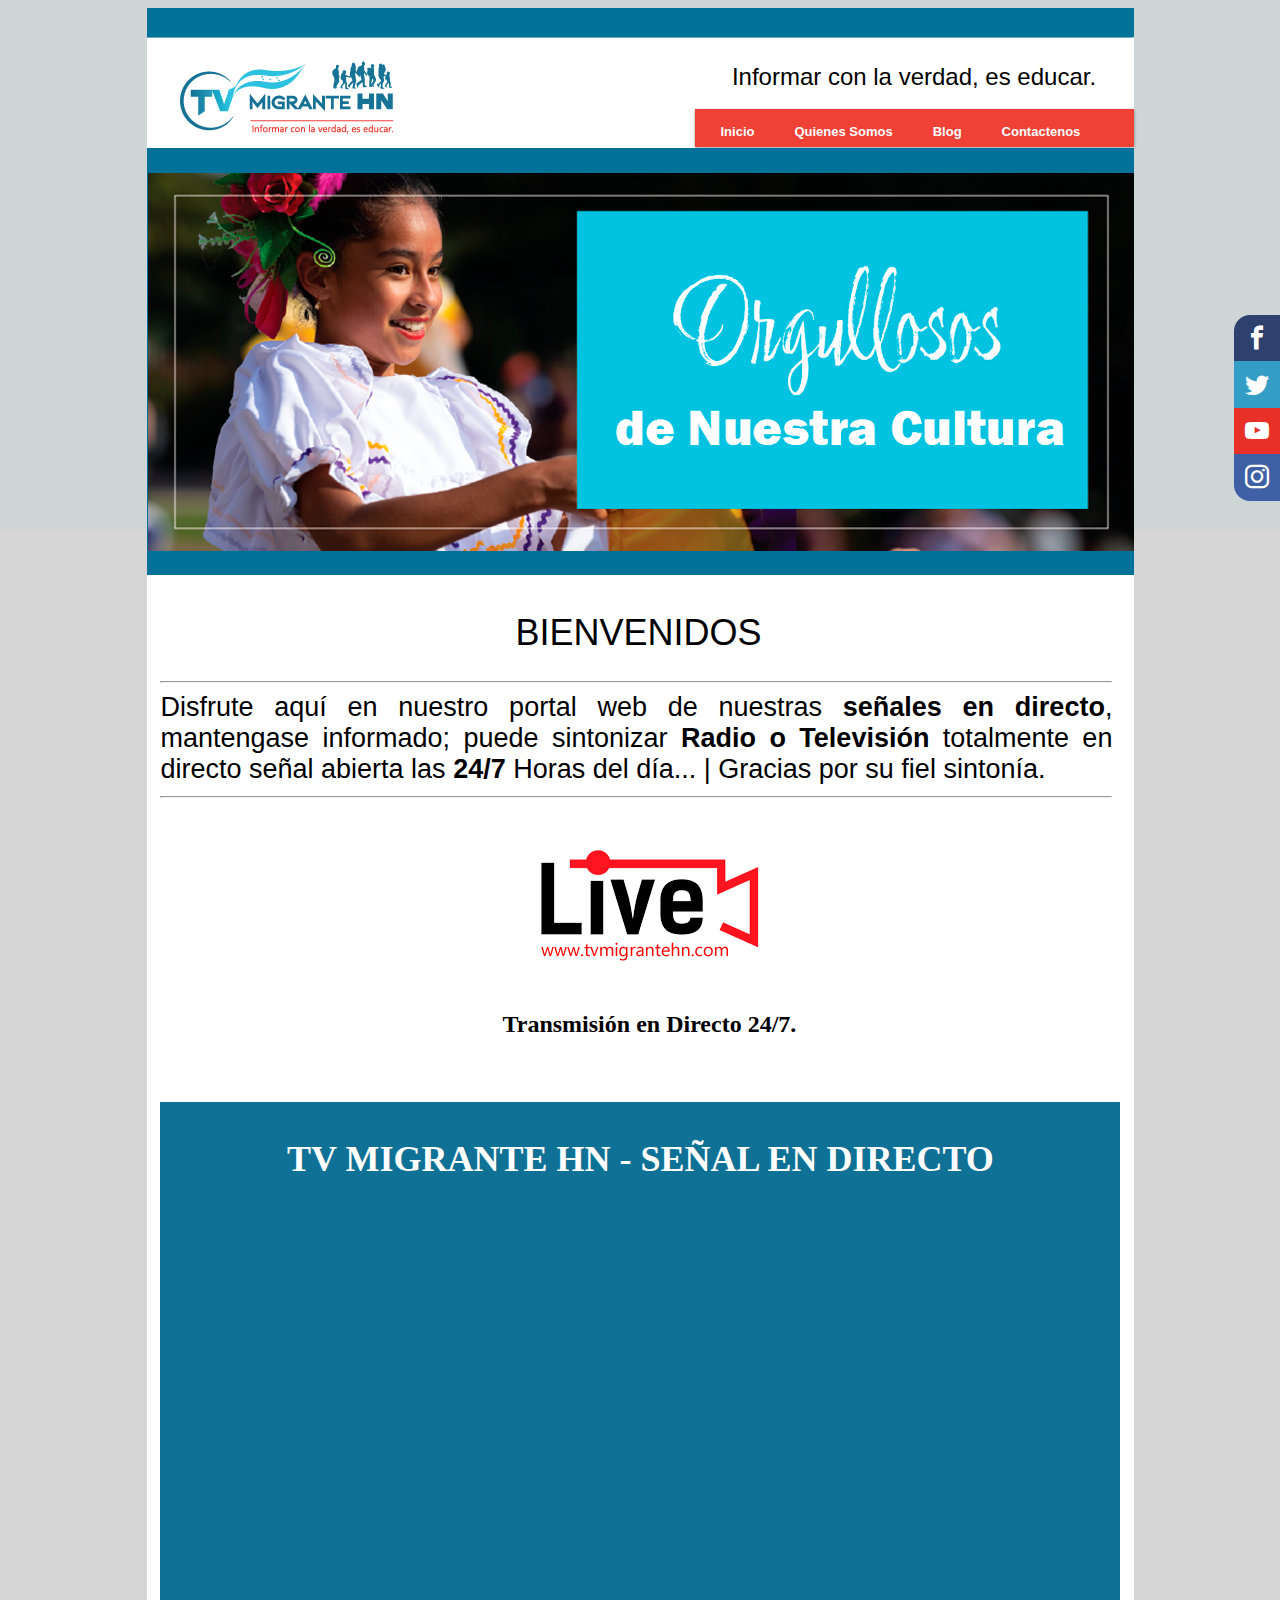
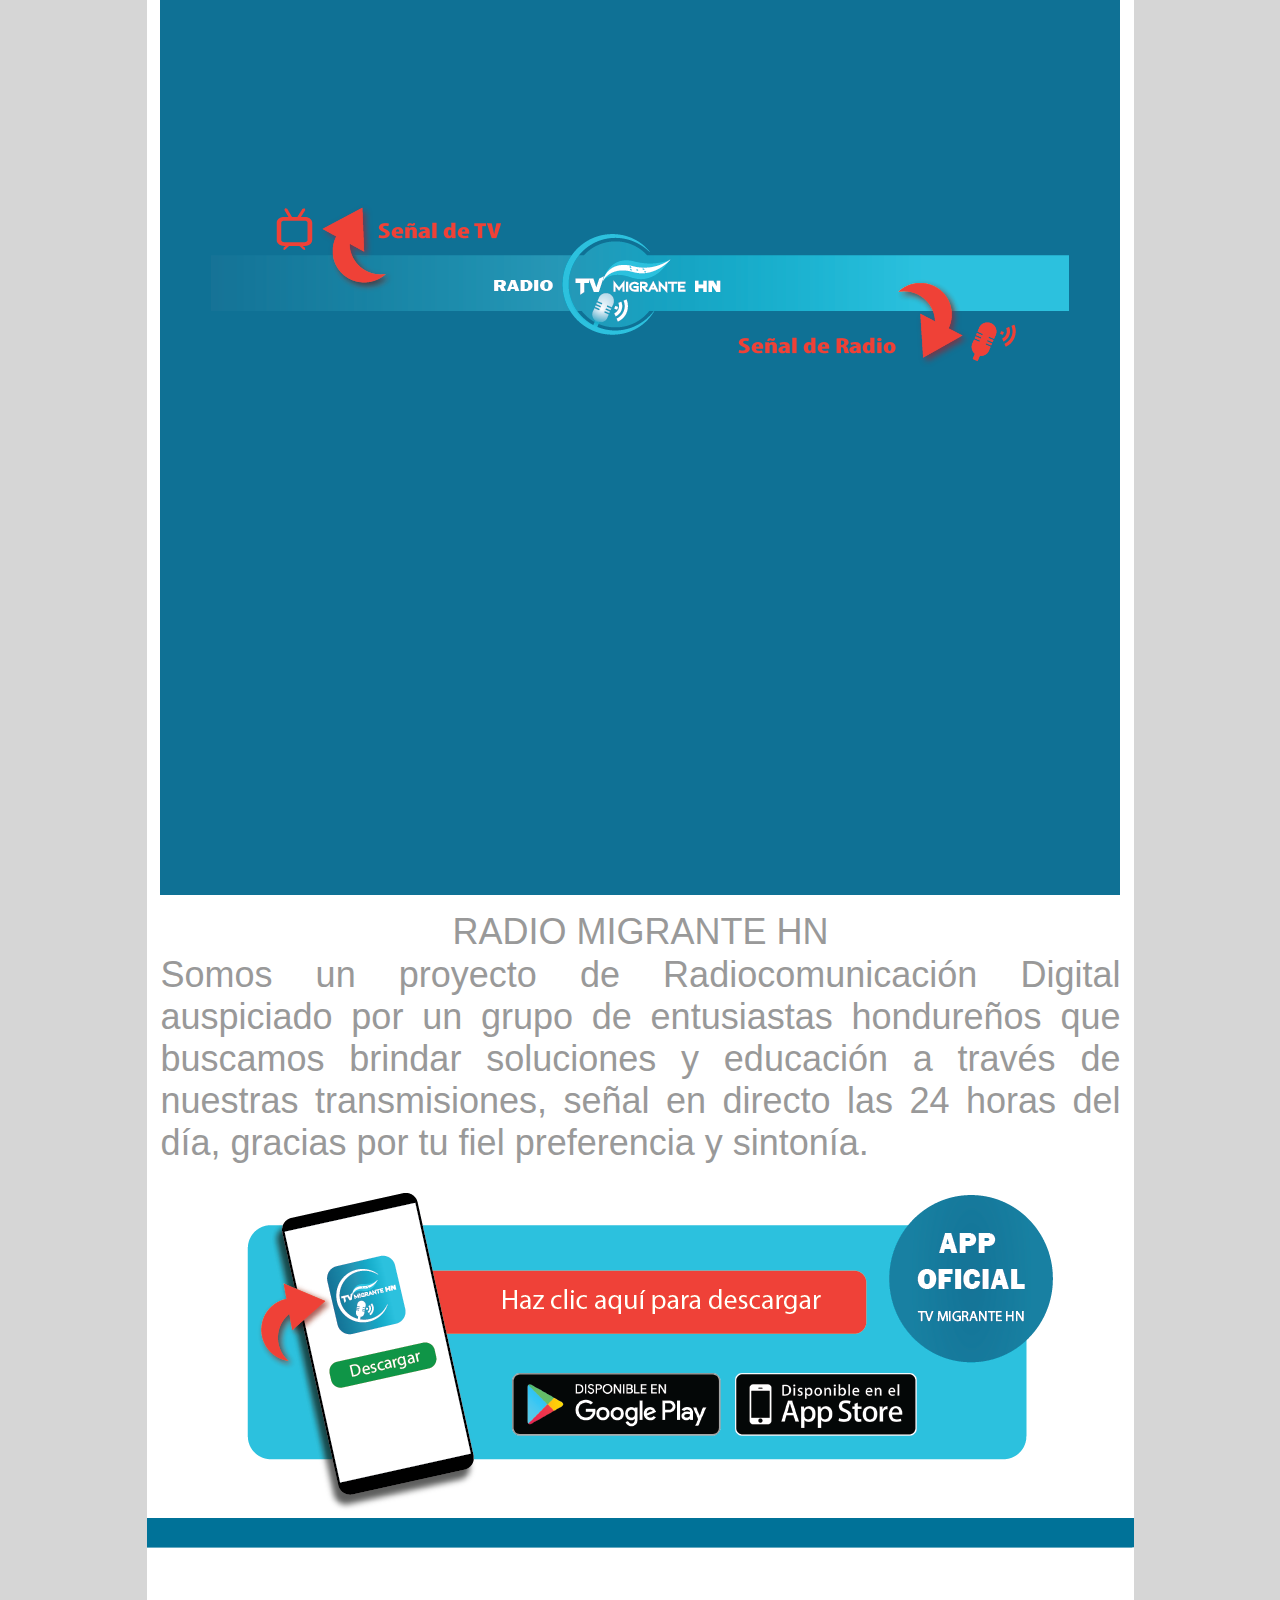
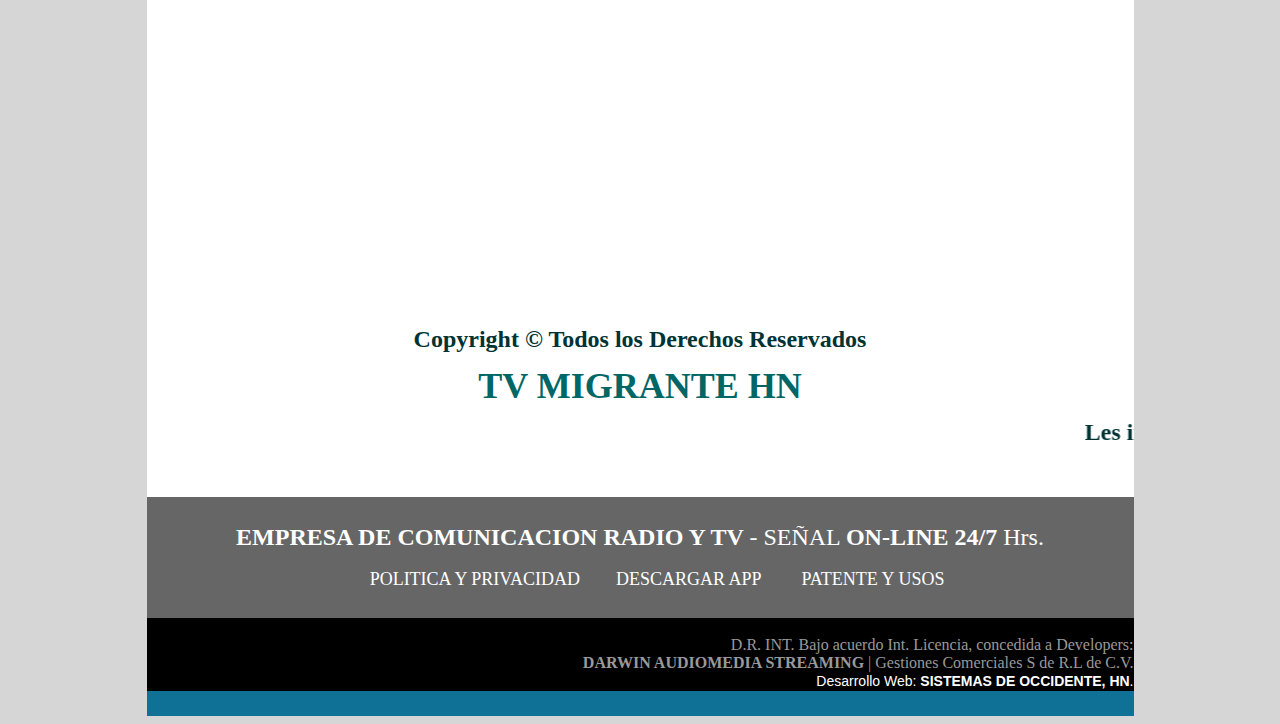
==== commit 1b21e08d: "Update index.html" ====
--- a/index.html
+++ b/index.html
@@ -1,5 +1,5 @@
 <!DOCTYPE html>
-<html lang="en">
+<html lang="es">
 <head>
   <meta charset="UTF-8">
   <link rel="shortcut icon" type="image/x-icon" href="/favicon.ico"/>
@@ -103,7 +103,7 @@
 
           <tr>
             <td height="12"></td>
-            <td colspan="2" valign="top"><span class="Estilo2">J</span></td>
+            <td colspan="2" valign="top"><!--DWLayoutEmptyCell-->&nbsp;</td>
             <td></td>
           </tr>
           <tr>
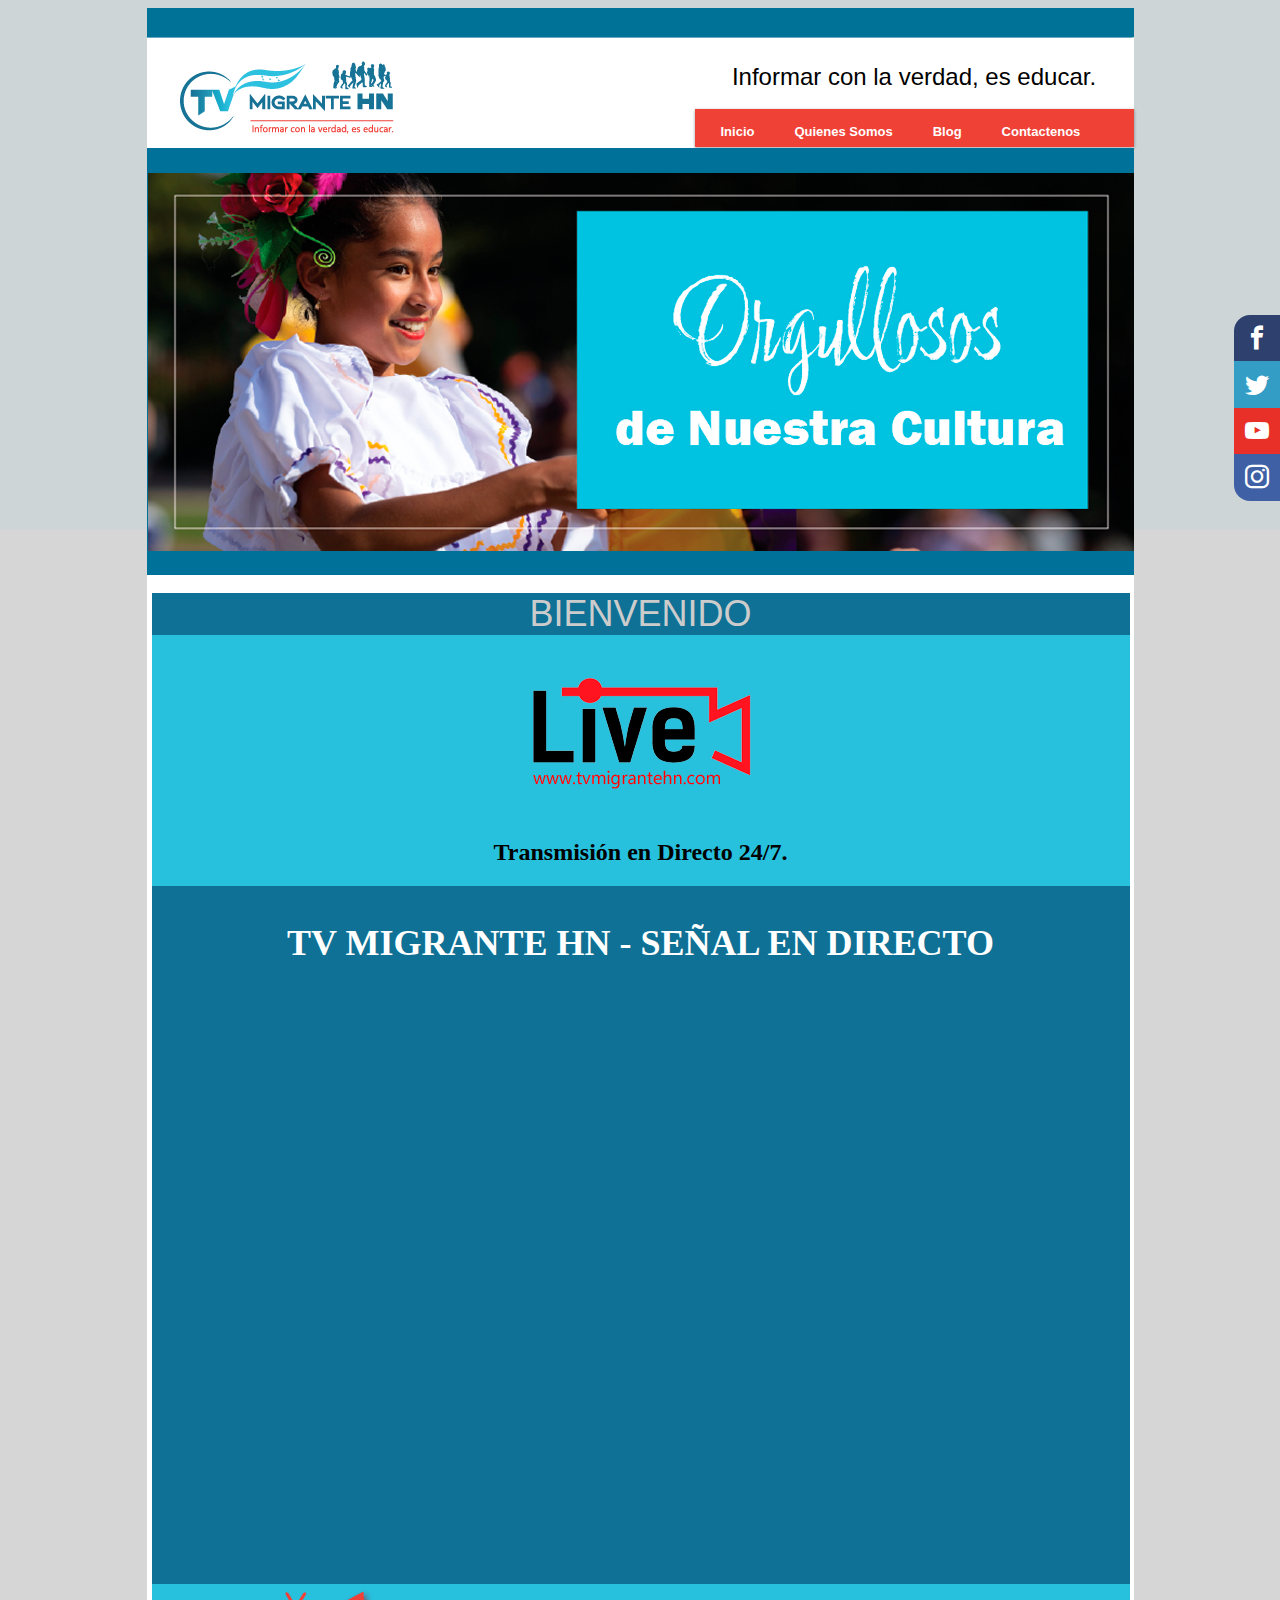
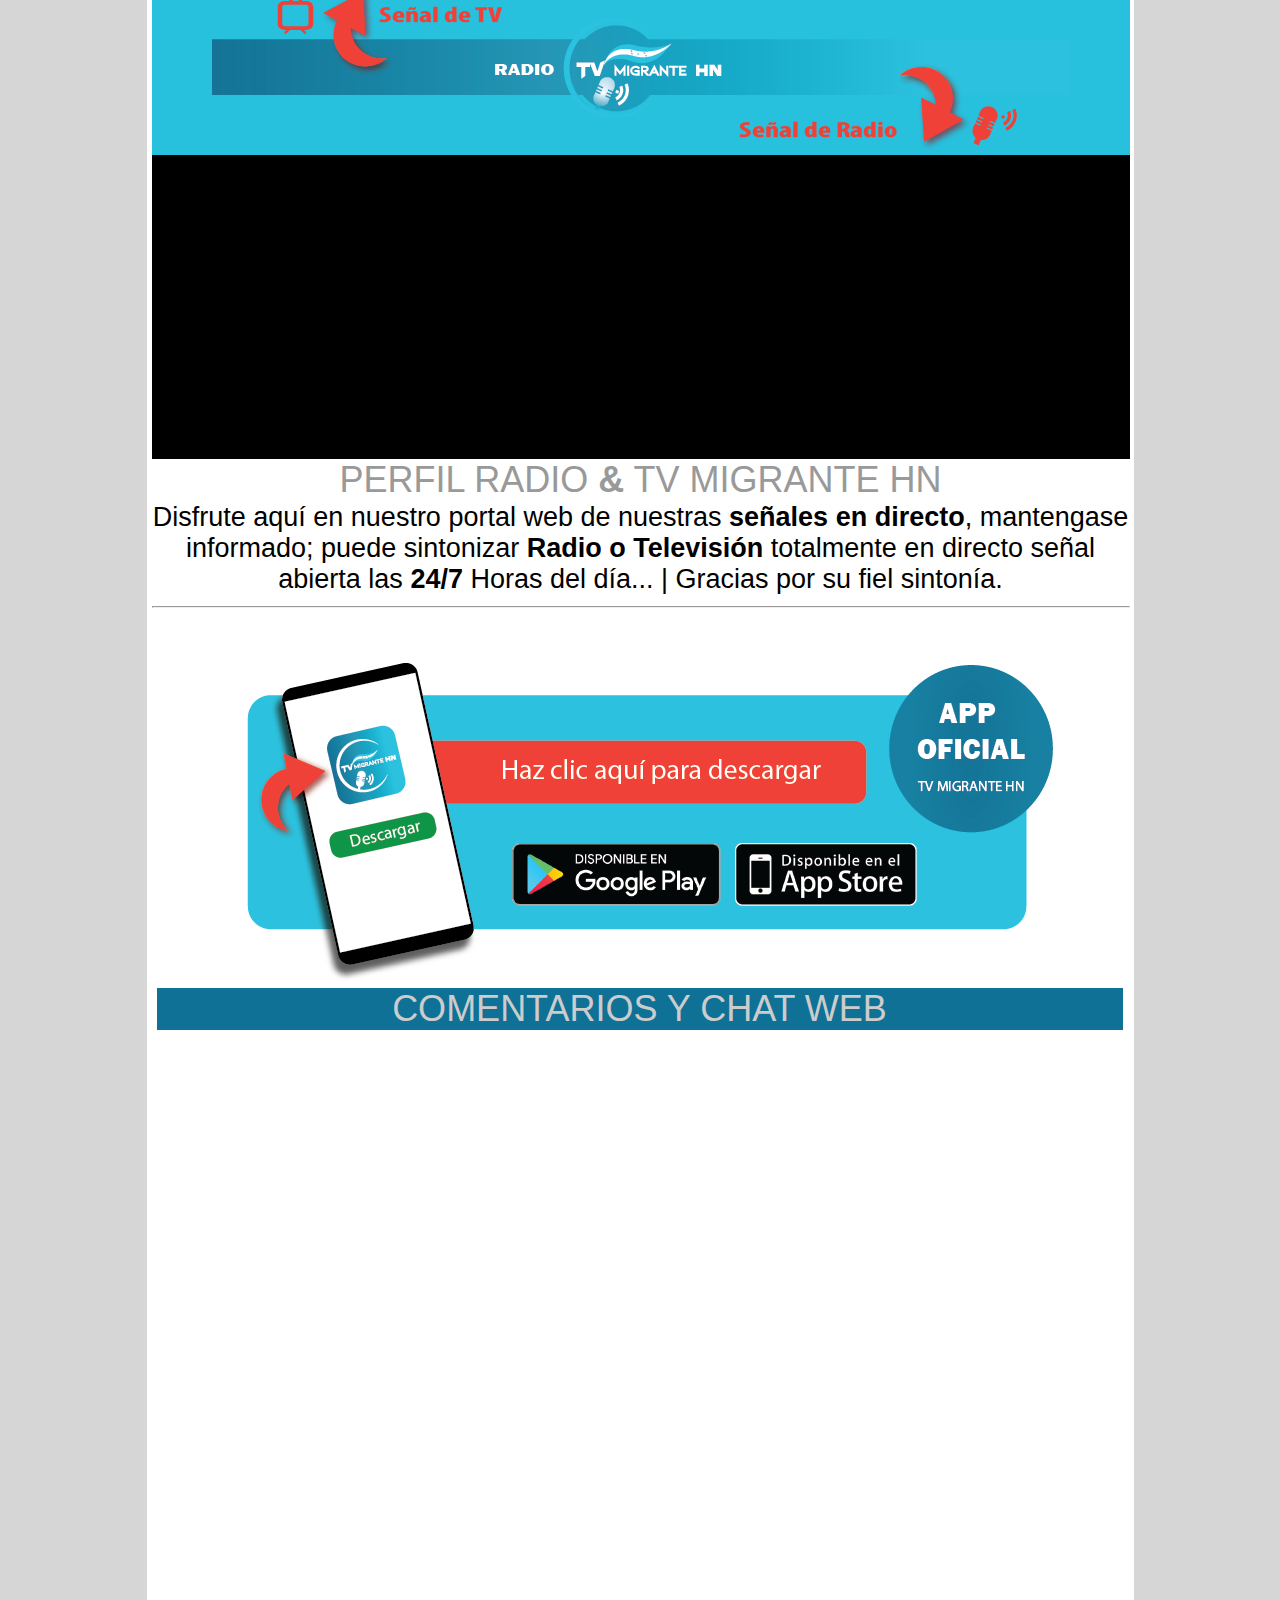
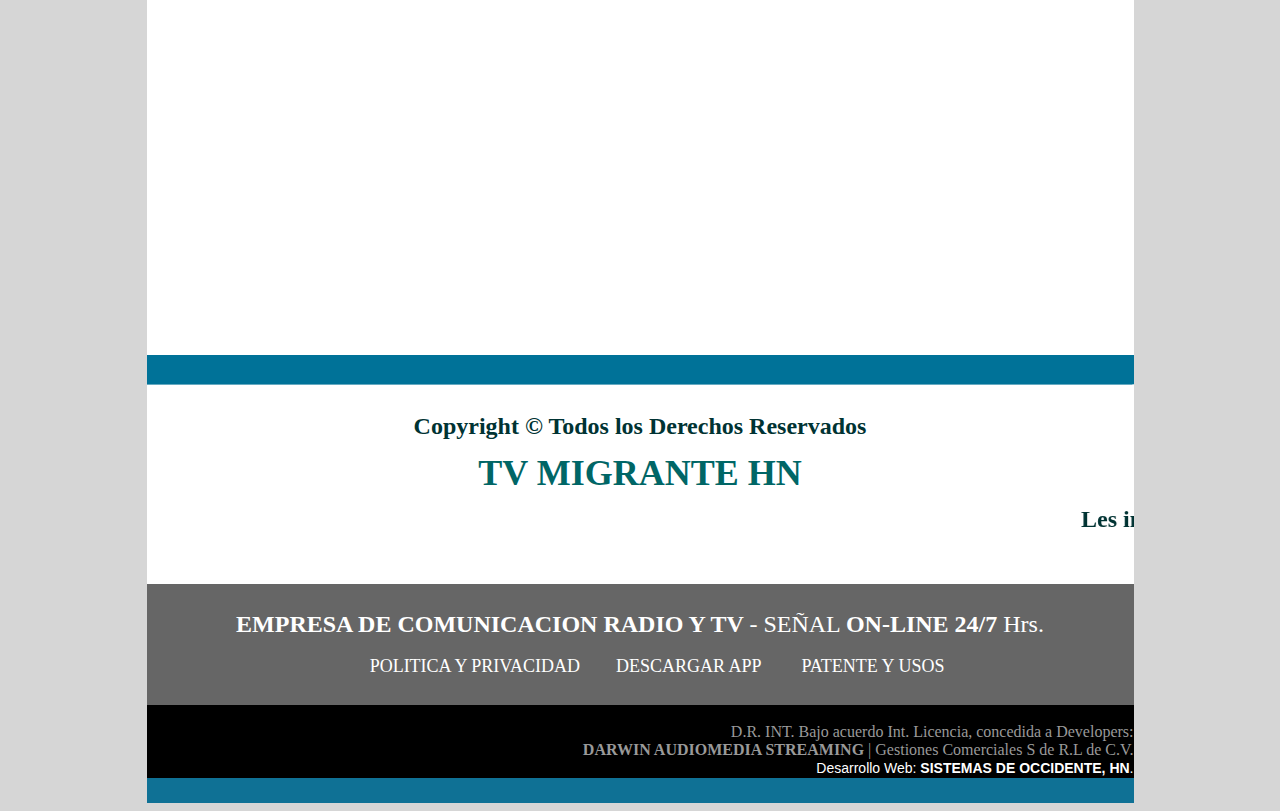
==== commit 792fe94f: "Update index.html" ====
--- a/index.html
+++ b/index.html
@@ -15,7 +15,7 @@
     <link rel="stylesheet" type="text/css" href="SL_b2/sl_tv.css">
     <script src="SL_b2/initslider-2.js"></script>
     <!-- End SL_TV -->
-   
+                               <!-- Desarrollo Web y Codigo por: Darwin Audiomedia Developers, D.R. 2022 -->
 <meta http-equiv="Content-Type" content="text/html; charset=utf-8"><style type="text/css">
 <!--
 body {
@@ -25,7 +25,6 @@
 	font-family: Arial, Helvetica, sans-serif;
 	font-size: 24px;
 }
-.Estilo2 {font-size: 9px}
 .Estilo3 {
 	font-family: Arial, Helvetica, sans-serif;
 	font-size: 36px;
@@ -70,6 +69,8 @@
 	font-size: 24px;
 	color: #FFFFFF;
 }
+.Estilo77 {color: #CCCCCC}
+.Estilo78 {font-family: Arial, Helvetica, sans-serif; font-size: 36px; color: #CCCCCC; }
 -->
 </style></head>
 <body>
@@ -81,9 +82,10 @@
   </div>
 <div align="center">
     <table width="987" border="0" cellpadding="0" cellspacing="0" bgcolor="#FFFFFF">
+      <!--DWLayoutTable-->
       <!--DWLaTableDARWIN-->
       <tr>
-        <td height="129" colspan="4" valign="top"><table width="100%" border="0" cellpadding="0" cellspacing="0" bgcolor="#FFFFFF">
+        <td height="136" colspan="6" valign="top"><table width="100%" border="0" cellpadding="0" cellspacing="0" bgcolor="#FFFFFF">
           <!--WOX_DWLJOELableSB-->
           <tr>
             <td height="42" colspan="5" valign="top"><img src="img/barrtv.png" width="987" height="42"></td>
@@ -123,7 +125,7 @@
         </table></td>
       </tr>
       <tr>
-        <td height="427" colspan="4" valign="top">
+        <td height="427" colspan="6" valign="top">
 		
 		<!-- Ins DARWIN SL-TV -->
     <div id="amazingslider-wrapper-2" style="display:block;position:relative;max-width:987px;margin:0px auto;">
@@ -147,167 +149,145 @@
 		&nbsp;</td>
       </tr>
       <tr>
-        <td height="2062" colspan="4" valign="top"><table width="100%" border="0" cellpadding="0" cellspacing="0" bgcolor="#FFFFFF">
+        <td height="1521" colspan="6" valign="top"><table width="100%" border="0" cellpadding="0" cellspacing="0" bgcolor="#FFFFFF">
           <!--DWLayoutTable-->
           <tr>
-            <td width="1" height="19"></td>
-            <td width="13">&nbsp;</td>
-            <td width="173">&nbsp;</td>
-            <td width="632">&nbsp;</td>
-            <td width="147">&nbsp;</td>
+            <td width="1" height="41"></td>
+            <td width="4">&nbsp;</td>
+            <td width="978" valign="top" bgcolor="#0f7195"><div align="center" class="Estilo77"><span class="Estilo62 Estilo68 Estilo3">BIENVENIDO</span></div></td>
             <td width="4"></td>
-            <td width="4"></td>
-            <td width="13"></td>
-          </tr>
-          <tr>
-            <td height="41"></td>
-            <td>&nbsp;</td>
-            <td colspan="4" valign="top"><div align="center"><span class="Estilo62 Estilo68 Estilo3">BIENVENIDO</span><span class="Estilo3">S</span></div></td>
-            <td>&nbsp;</td>
-            <td>&nbsp;</td>
-          </tr>
-          <tr>
-            <td height="19"></td>
-            <td>&nbsp;</td>
-            <td>&nbsp;</td>
-            <td>&nbsp;</td>
-            <td>&nbsp;</td>
-            <td></td>
-            <td></td>
-            <td></td>
-          </tr>
-          <tr>
-            <td height="19"></td>
-            <td>&nbsp;</td>
-            <td colspan="3" valign="top"><hr></td>
-            <td></td>
-            <td></td>
-            <td></td>
-          </tr>
-          
-          
-          <!--DW_DReMEDIA_ERAZO-->
-          
-          <tr>
-            <td height="96"></td>
-            <td>&nbsp;</td>
-            <td colspan="3" valign="top"><div align="justify"><span class="Estilo72">Disfrute aqu&iacute; en nuestro portal web de nuestras <strong>se&ntilde;ales en directo</strong>, mantengase informado; puede  sintonizar <strong>Radio o Televisi&oacute;n</strong> totalmente en directo señal abierta las <strong>24/7</strong> Horas del d&iacute;a... | Gracias por su fiel sintonía. </span></div></td>
-            <td></td>
-            <td></td>
-            <td></td>
-          </tr>
-          
-          <tr>
-            <td height="19"></td>
-            <td>&nbsp;</td>
-            <td colspan="3" valign="top"><hr></td>
-            <td></td>
-            <td></td>
-            <td></td>
           </tr>
           <tr>
             <td height="233"></td>
-            <td>&nbsp;</td>
-            <td>&nbsp;</td>
-            <td valign="top"><div id="pop-up-message" class="example-container">
+            <td></td>
+            <td valign="top" bgcolor="#27c1de"><div id="pop-up-message" class="example-container">
               <div align="center"><img src="img/x.png" alt="x" class="pulse" />		  </div>
                 <h2 align="center" class="Estilo57">Transmisi&oacute;n en Directo 24/7.			</h2>
             </div></td>
-            <td>&nbsp;</td>
-            <td>&nbsp;</td>
-            <td>&nbsp;</td>
-            <td>&nbsp;</td>
-          </tr>
-          <tr>
-            <td height="30"></td>
-            <td>&nbsp;</td>
-            <td>&nbsp;</td>
-            <td>&nbsp;</td>
-            <td>&nbsp;</td>
-            <td>&nbsp;</td>
-            <td>&nbsp;</td>
-            <td>&nbsp;</td>
-          </tr>
-          
-          
-          <tr>
-            <td height="14"></td>
-            <td rowspan="3" valign="top"><!--DWLayoutEmptyCell-->&nbsp;</td>
-            <td></td>
-            <td></td>
-            <td></td>
-            <td></td>
-            <td></td>
-            <td rowspan="9" valign="top"><!--DWLayoutEmptyCell-->&nbsp;</td>
+            <td></td>
           </tr>
           <tr>
             <td height="41"></td>
-            <td colspan="5" valign="top" bgcolor="0f7195"><div align="center">
+            <td></td>
+            <td valign="top" bgcolor="0f7195"><div align="center">
               <p class="Estilo66">TV MIGRANTE HN - SE&Ntilde;AL EN DIRECTO</p>
             </div></td>
-          </tr>
+          <td></td>
+          </tr>
+          <tr>
+            <td height="161"></td>
+            <td></td>
+            <td rowspan="3" valign="top" bgcolor="0f7195"><div align="center"><iframe allowfullscreen src="https://s1.tvdatta.com/live-stream-video-widget/migrantetv" height="580" width="960" frameBorder="0"></iframe></div></td>
+          <td></td>
+          </tr>
+          
+          
+          
+          
+          
+          
+          
+          
+          <!--DW_DReMEDIA_ERAZO-->
+          
+
+          
+          <tr>
+            <td height="96"></td>
+            <td valign="top"><!--DWLayoutEmptyCell-->&nbsp;</td>
+            <td rowspan="8" valign="top"><!--DWLayoutEmptyCell-->&nbsp;</td>
+          </tr>
+          
             
           <tr>
-            <td height="41"></td>
-            <td colspan="5" rowspan="2" valign="top" bgcolor="0f7195"><iframe allowfullscreen src="https://s1.tvdatta.com/live-stream-video-widget/migrantetv" height="580" width="960" frameBorder="0"></iframe></td>
-          </tr>
-          
-          <tr>
-            <td height="539"></td>
-            <td>&nbsp;</td>
-          </tr>
-          
-          
+            <td height="323"></td>
+            <td></td>
+          </tr>
           <tr>
             <td height="167"></td>
-            <td>&nbsp;</td>
-            <td colspan="5" valign="top" bgcolor="0f7195"><div align="center"><img src="img/sep_reprod.png" width="858" height="167"></div></td>
-          </tr>
-          
-          <tr>
-            <td height="520"></td>
-            <td>&nbsp;</td>
-            <td colspan="5" valign="top" bgcolor="0f7195"><iframe frameborder='0' height='520' width='960' scrolling='no' src='https://sistemashonduras.webcindario.com/playwinMigranteRD.html'></iframe></td>
-          </tr>
-          
-          <tr>
-            <td height="16"></td>
-            <td></td>
-            <td></td>
-            <td></td>
-            <td></td>
-            <td></td>
-            <td></td>
+            <td></td>
+            <td valign="top" bgcolor="#27c1de"><div align="center"><img src="img/sep_reprod.png" width="858" height="167"></div></td>
+          </tr>
+          <tr>
+            <td height="300"></td>
+            <td></td>
+            <td valign="top" bgcolor="#000000"><div align="center"><iframe name="contenedorPlayer" class="cuadroBordeado" allow="autoplay" width="700px" height="300px" marginwidth=0 marginheight=0 hspace=0 vspace=0 frameborder=0 scrolling=no  src="https://cp.usastreams.com/pr2g/APPlayerRadioHTML5.aspx?stream=https://stream-54.zeno.fm/tpd88p5akuhvv?zs=Rvqw1PBfRDyNM6ADk8wrPA&fondo=05&formato=mpeg&color=3&titulo=2&autoStart=20&vol=10&tipo=24&nombre=Radio+Migrante+HN+-+Se%c3%b1al+En+Directo+24%2f7+Horas.+Gracias+por+tu+Fiel+Sinton%c3%ada.+www.tvmigrantehn.com&botonPlay=3&imagen=https://tvmigrantehn.com/img/Logo-tvmigrantehn-Inicio.png&server=https://stream-54.zeno.fm/status.xslCHUMILLASmount=/tpd88p5akuhvvCHUMILLASzs=Rvqw1PBfRDyNM6ADk8wrPA"></iframe></div></td>
           </tr>
           <tr>
             <td height="43"></td>
             <td></td>
-            <td colspan="5" valign="top"><div align="center"><span class="Estilo5">RADIO MIGRANTE HN</span></div></td>
-          </tr>
-          <tr>
-            <td height="205"></td>
-            <td></td>
-            <td colspan="5" valign="top"><div align="justify"><span class="Estilo5"> Somos un proyecto de Radiocomunicaci&oacute;n Digital auspiciado por un grupo de entusiastas hondure&ntilde;os que buscamos brindar soluciones y educaci&oacute;n a trav&eacute;s de nuestras transmisiones, se&ntilde;al en directo las 24 horas del d&iacute;a, gracias por tu fiel preferencia y sinton&iacute;a.</span></div></td>
-          </tr>
+            <td valign="top"><div align="center"><span class="Estilo5">PERFIL RADIO <strong>&amp;</strong> TV MIGRANTE HN</span></div></td>
+          </tr>
+          <tr>
+            <td height="96"></td>
+            <td></td>
+            <td valign="top"><div align="center"><span class="Estilo72">Disfrute aqu&iacute; en nuestro portal web de nuestras <strong>se&ntilde;ales en directo</strong>, mantengase informado; puede  sintonizar <strong>Radio o Televisi&oacute;n</strong> totalmente en directo señal abierta las <strong>24/7</strong> Horas del d&iacute;a... | Gracias por su fiel sintonía. </span></div></td>
+          </tr>
+          <tr>
+            <td height="2"></td>
+            <td></td>
+            <td valign="top"><hr></td>
+          </tr>
+          <tr>
+            <td height="18"></td>
+            <td></td>
+            <td></td>
+          </tr>
+          
+          
+          
+          
+          
+          
+          
+          
+          
+          
+          
+          
+          
           
  
         </table></td>
       </tr>
       <tr>
-        <td height="350" colspan="4" valign="top"><div align="center"><a href="https://play.google.com/store/apps/details?id=tv.migrantehn" target="_blank"><img src="img/descargarApp-03.png" width="913" height="350" border="0"></a></div></td>
-      </tr>
-      <tr>
-        <td height="42" colspan="4" valign="top"><img src="img/barrtv.png" width="987" height="42"></td>
-      </tr>
-      <tr>
-        <td width="232" height="33">&nbsp;</td>
+        <td height="350" colspan="6" valign="top"><div align="center"><a href="https://play.google.com/store/apps/details?id=tv.migrantehn" target="_blank"><img src="img/descargarApp-03.png" width="913" height="350" border="0"></a></div></td>
+      </tr>
+      <tr>
+        <td width="10" height="491">&nbsp;</td>
+        <td colspan="4" valign="top"><table width="100%" border="0" cellpadding="0" cellspacing="0">
+          <!--DWLayoutTable-->
+          <tr>
+            <td width="966" height="41" valign="top" bgcolor="0f7195"><div align="center" class="Estilo78">COMENTARIOS Y CHAT WEB </div></td>
+          </tr>
+          <tr>
+            <td height="420" valign="top"><iframe src="https://www3.cbox.ws/box/?boxid=3521026&boxtag=T7lyAk" width="100%" height="450" allowtransparency="yes" allow="autoplay" frameborder="0" marginheight="0" marginwidth="0" scrolling="auto"></iframe>	 </td>
+          </tr>
+          
+          
+          
+          
+          
+          
+          
+          
+        </table></td>
+        <td width="11">&nbsp;</td>
+      </tr>
+      <tr>
+        <td height="102">&nbsp;</td>
+        <td width="222">&nbsp;</td>
         <td width="499">&nbsp;</td>
         <td width="82">&nbsp;</td>
-        <td width="174">&nbsp;</td>
-      </tr>
-      <tr>
-        <td height="285">&nbsp;</td>
-        <td valign="top"><script type="text/javascript" src="//rf.revolvermaps.com/0/0/7.js?i=5s26o3mnwry&amp;m=0&amp;c=ff0000&amp;cr1=ffffff&amp;br=16&amp;oo=86&amp;sx=99" async="async"></script>          &nbsp;</td>
+        <td width="163">&nbsp;</td>
+        <td>&nbsp;</td>
+      </tr>
+      
+      <tr>
+        <td height="253">&nbsp;</td>
+        <td>&nbsp;</td>
+        <td rowspan="2" valign="top"><script type="text/javascript" src="//rf.revolvermaps.com/0/0/7.js?i=5s26o3mnwry&amp;m=0&amp;c=ff0000&amp;cr1=ffffff&amp;br=16&amp;oo=86&amp;sx=99" async="async"></script>          &nbsp;</td>
+        <td>&nbsp;</td>
         <td>&nbsp;</td>
         <td>&nbsp;</td>
       </tr>
@@ -315,17 +295,32 @@
         <td height="32">&nbsp;</td>
         <td>&nbsp;</td>
         <td>&nbsp;</td>
-        <td valign="top"><script type="text/javascript" src="https://contadores.miarroba.com/ver.php?id=685011"></script>          &nbsp;</td>
-      </tr>
-      <tr>
-        <td height="105" colspan="4" valign="top"><p align="center" class="Estilo9 Estilo10"><span class="Estilo63">Copyright &copy; Todos los Derechos Reservados</span><br />
+        <td colspan="2" valign="top"><script type="text/javascript" src="https://contadores.miarroba.com/ver.php?id=685011"></script>          &nbsp;</td>
+      </tr>
+      <tr>
+        <td height="66">&nbsp;</td>
+        <td>&nbsp;</td>
+        <td>&nbsp;</td>
+        <td>&nbsp;</td>
+        <td>&nbsp;</td>
+        <td>&nbsp;</td>
+      </tr>
+      <tr>
+        <td height="42" colspan="6" valign="top"><img src="img/barrtv.png" width="987" height="42"></td>
+      </tr>
+      
+      
+      
+      
+      <tr>
+        <td height="105" colspan="6" valign="top"><p align="center" class="Estilo9 Estilo10"><span class="Estilo63">Copyright &copy; Todos los Derechos Reservados</span><br />
         </p>
         <p align="center" class="Estilo9 Estilo10"><span class="Estilo67">TV MIGRANTE HN </span></p></td>
       </tr>
       
       
       <tr>
-        <td height="78" colspan="4" valign="top"><marquee direction="alternate">
+        <td height="78" colspan="6" valign="top"><marquee direction="alternate">
         <span class="Estilo63">Les informamos a todos y cada uno de nuestros Televidentes, oyentes socios y clientes seguir luchando por este proyecto de comunicaci&oacute;n y poder gozar de todos los  beneficios que ofrece esta plataforma. Recuerda que este es tu canal orgullosamente y 100% Catracho. </span>
                         </marquee>
           <span class="Estilo63">
@@ -339,23 +334,25 @@
       
       
       <tr>
-        <td height="121" colspan="4" valign="top" bgcolor="#666666"><p align="center" class="Estilo9 Estilo10 Estilo29"><span class="Estilo11"><br />
+        <td height="121" colspan="6" valign="top" bgcolor="#666666"><p align="center" class="Estilo9 Estilo10 Estilo29"><span class="Estilo11"><br />
         <span class="Estilo33  Estilo12"><strong>EMPRESA DE COMUNICACION RADIO Y TV </strong>- SE&Ntilde;AL <strong>ON-LINE 24/7</strong> Hrs. </span></span></p>          <p align="center" class="Estilo9 Estilo10"><span class="Estilo27"> <span class="Estilo50">//// ***<span class="Estilo27"> <a href="COPYRIGHT_SOFTWARE/privacidad.html" target="_blank">POLITICA Y PRIVACIDAD</a> *** <a href="COPYRIGHT_SOFTWARE/app_descarga.html" target="_blank">DESCARGAR APP</a> &nbsp;*** <a href="COPYRIGHT_SOFTWARE/patente_usos.html" target="_blank">PATENTE Y USOS </a></span>***</span></span></p></td>
       </tr>
       
       
       <tr>
-        <td height="73" colspan="4" valign="top" bgcolor="#000000"><div align="right"><span class="Estilo43 ">*****<br />
+        <td height="73" colspan="6" valign="top" bgcolor="#000000"><div align="right"><span class="Estilo43 ">*****<br />
             <span class="Estilo76">D.R. INT.  Bajo acuerdo Int. Licencia, concedida a Developers:</span><br />
             <span class="Estilo76"><strong>DARWIN  AUDIOMEDIA STREAMING</strong> | Gestiones Comerciales S de R.L de C.V. </span><br />
           <span class="Estilo8"><span class="Estilo6">Desarrollo Web: </span><strong><a href="https://sistemashonduras.webcindario.com/" target="_blank">SISTEMAS DE OCCIDENTE, HN</a></strong><a href="https://sistemashonduras.webcindario.com/">.</a></span></span></div></td>
       </tr>
       
- 
-      <tr>
-        <td height="25" colspan="4" valign="top" bgcolor="0f7195"><!--DWLayoutEmptyCell-->&nbsp;</td>
+    <!-- Este Sitio Web es Desarrollado en codigo html por: Darwin Audiomedia Developers, D.R. 2022 -->
+      <tr>
+        <td height="25" colspan="6" valign="top" bgcolor="0f7195"><!--DWLayoutEmptyCell-->&nbsp;</td>
       </tr>
       </table>
 </div>
 </body>
-</html>+</html>
+
+   <!-- para mas infirmacion comunicarse soporte tecnico con: Darwin Audiomedia Developers, D.R. 2022, Cel. +504 9520-8499 -->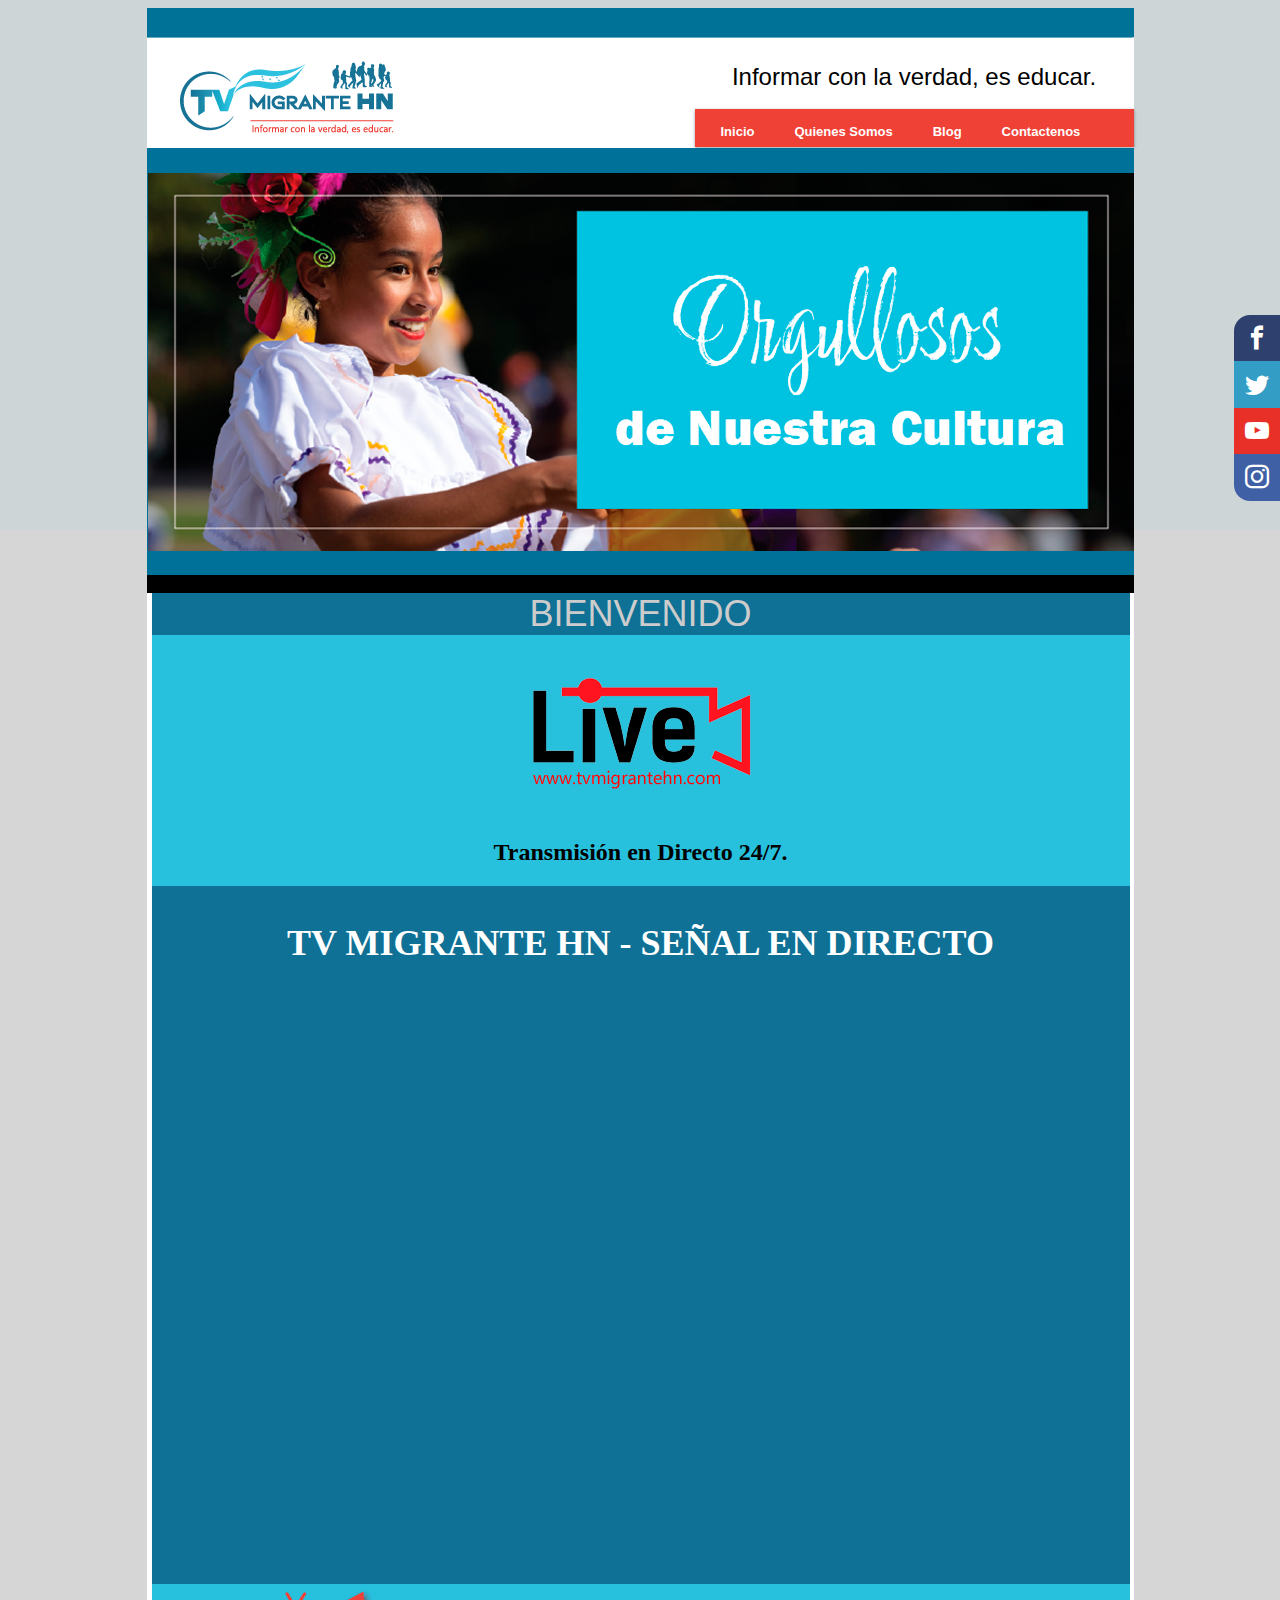
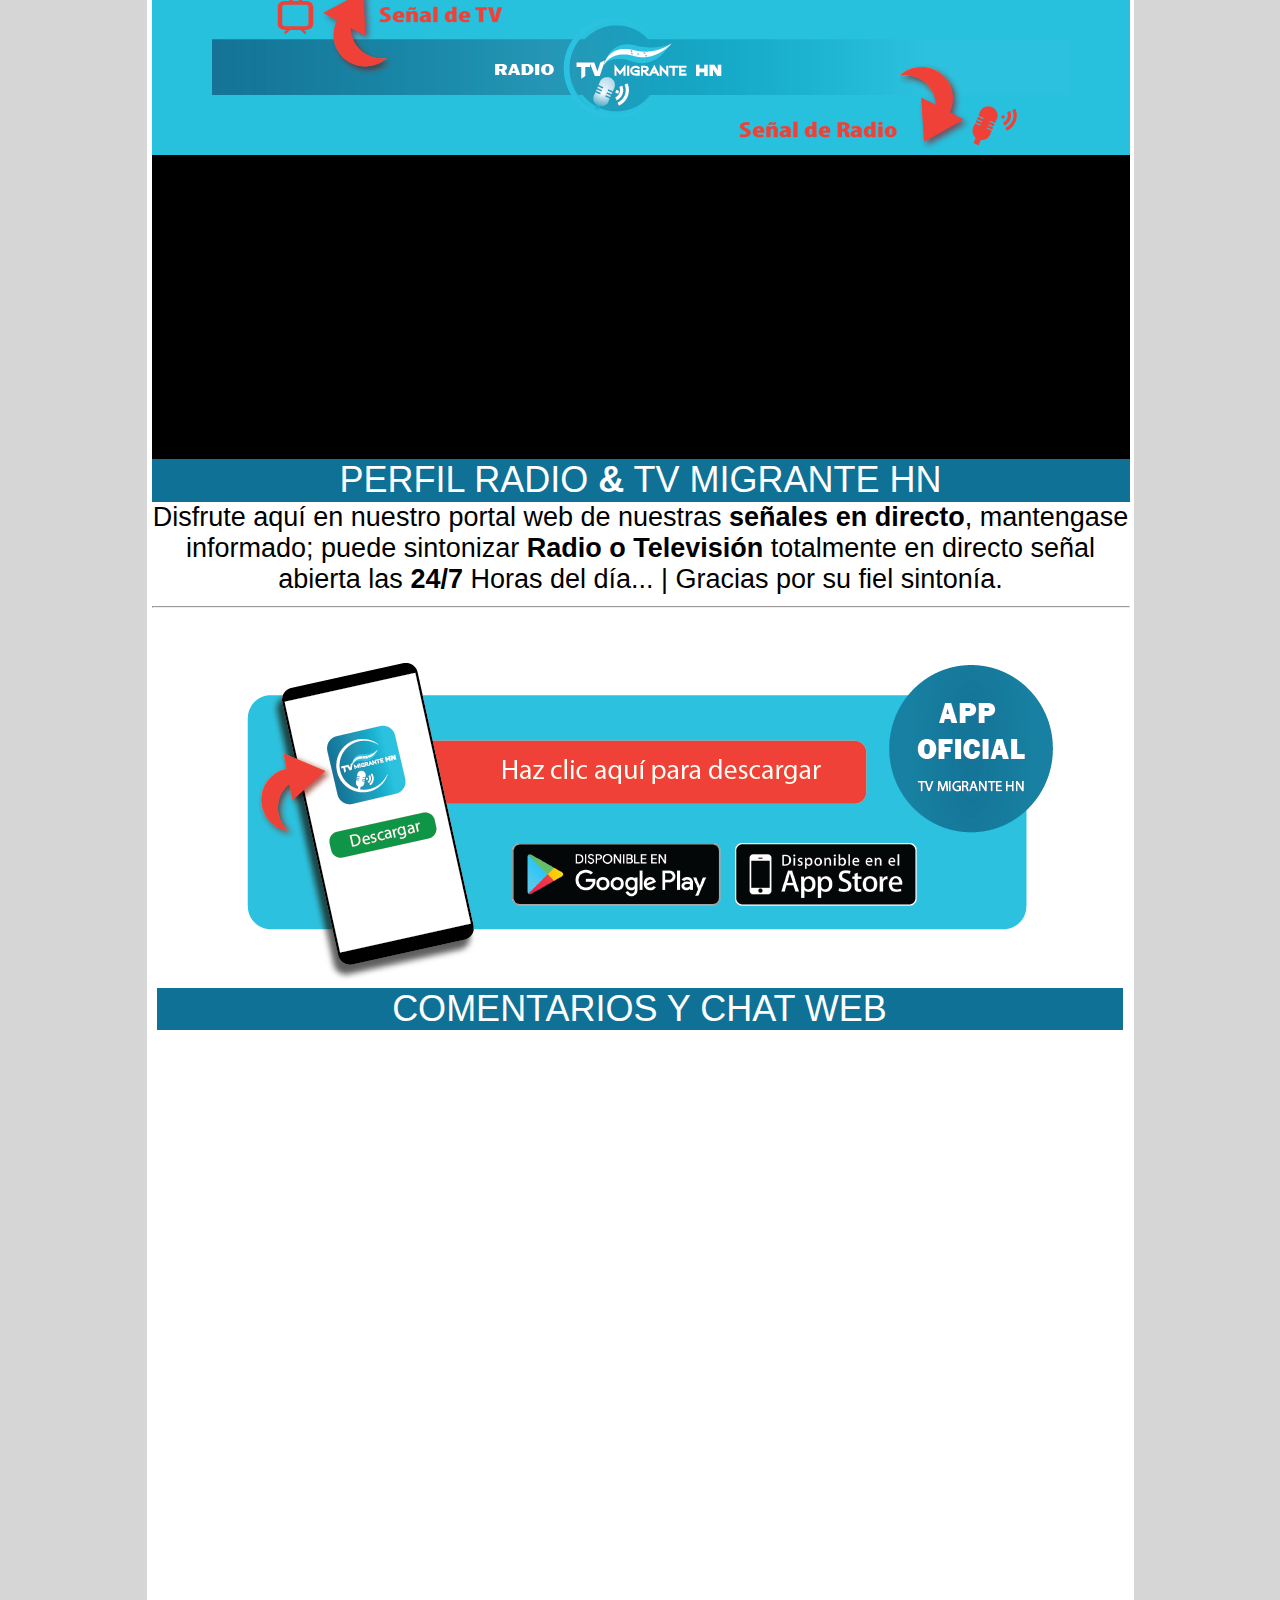
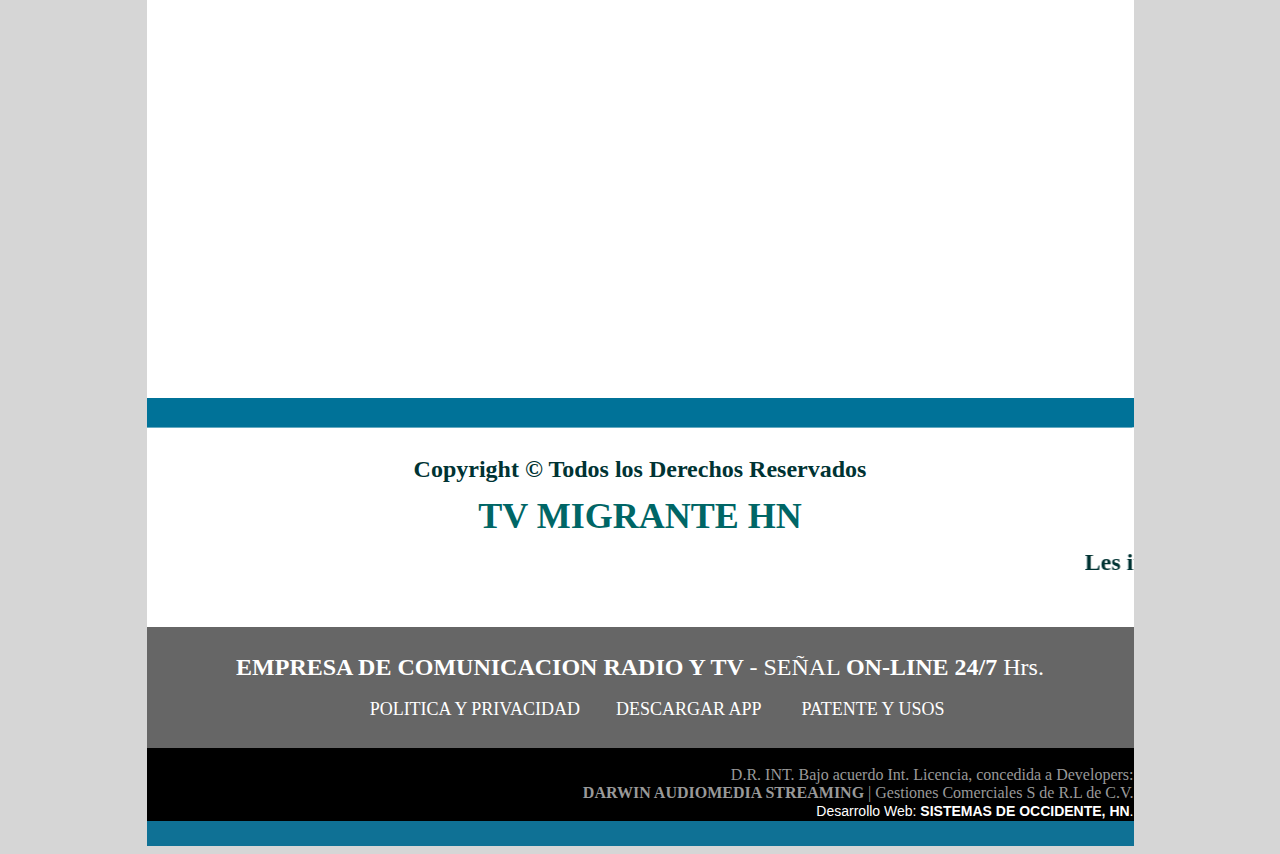
==== commit 2d054bb1: "Update index.html" ====
--- a/index.html
+++ b/index.html
@@ -70,7 +70,7 @@
 	color: #FFFFFF;
 }
 .Estilo77 {color: #CCCCCC}
-.Estilo78 {font-family: Arial, Helvetica, sans-serif; font-size: 36px; color: #CCCCCC; }
+.Estilo78 {font-family: Arial, Helvetica, sans-serif; font-size: 36px; color: #FFFFFF; }
 -->
 </style></head>
 <body>
@@ -125,7 +125,7 @@
         </table></td>
       </tr>
       <tr>
-        <td height="427" colspan="6" valign="top">
+        <td height="427" colspan="6" valign="top" bgcolor="#000000">
 		
 		<!-- Ins DARWIN SL-TV -->
     <div id="amazingslider-wrapper-2" style="display:block;position:relative;max-width:987px;margin:0px auto;">
@@ -216,7 +216,7 @@
           <tr>
             <td height="43"></td>
             <td></td>
-            <td valign="top"><div align="center"><span class="Estilo5">PERFIL RADIO <strong>&amp;</strong> TV MIGRANTE HN</span></div></td>
+            <td valign="top" bgcolor="0f7195"><div align="center"><span class="Estilo5 Estilo6">PERFIL RADIO <strong>&amp;</strong> TV MIGRANTE HN</span></div></td>
           </tr>
           <tr>
             <td height="96"></td>
@@ -254,11 +254,11 @@
         <td height="350" colspan="6" valign="top"><div align="center"><a href="https://play.google.com/store/apps/details?id=tv.migrantehn" target="_blank"><img src="img/descargarApp-03.png" width="913" height="350" border="0"></a></div></td>
       </tr>
       <tr>
-        <td width="10" height="491">&nbsp;</td>
+        <td width="10" height="495">&nbsp;</td>
         <td colspan="4" valign="top"><table width="100%" border="0" cellpadding="0" cellspacing="0">
           <!--DWLayoutTable-->
           <tr>
-            <td width="966" height="41" valign="top" bgcolor="0f7195"><div align="center" class="Estilo78">COMENTARIOS Y CHAT WEB </div></td>
+            <td width="966" height="41" valign="top" bgcolor="0f7195"><div align="center" class="Estilo78 Estilo6">COMENTARIOS Y CHAT WEB </div></td>
           </tr>
           <tr>
             <td height="420" valign="top"><iframe src="https://www3.cbox.ws/box/?boxid=3521026&boxtag=T7lyAk" width="100%" height="450" allowtransparency="yes" allow="autoplay" frameborder="0" marginheight="0" marginwidth="0" scrolling="auto"></iframe>	 </td>
@@ -275,22 +275,32 @@
         <td width="11">&nbsp;</td>
       </tr>
       <tr>
-        <td height="102">&nbsp;</td>
-        <td width="222">&nbsp;</td>
-        <td width="499">&nbsp;</td>
-        <td width="82">&nbsp;</td>
+        <td height="36">&nbsp;</td>
+        <td width="256">&nbsp;</td>
+        <td width="400">&nbsp;</td>
+        <td width="147">&nbsp;</td>
         <td width="163">&nbsp;</td>
         <td>&nbsp;</td>
       </tr>
-      
-      <tr>
-        <td height="253">&nbsp;</td>
-        <td>&nbsp;</td>
-        <td rowspan="2" valign="top"><script type="text/javascript" src="//rf.revolvermaps.com/0/0/7.js?i=5s26o3mnwry&amp;m=0&amp;c=ff0000&amp;cr1=ffffff&amp;br=16&amp;oo=86&amp;sx=99" async="async"></script>          &nbsp;</td>
-        <td>&nbsp;</td>
-        <td>&nbsp;</td>
-        <td>&nbsp;</td>
-      </tr>
+      <tr>
+        <td height="319">&nbsp;</td>
+        <td>&nbsp;</td>
+        <td rowspan="3" valign="top"><script type="text/javascript" src="//rf.revolvermaps.com/0/0/8.js?i=5s26o3mnwry&amp;m=0&amp;c=ff0000&amp;cr1=ffffff&amp;f=arial&amp;l=33" async="async"></script>&nbsp;</td>
+        <td>&nbsp;</td>
+        <td>&nbsp;</td>
+        <td>&nbsp;</td>
+      </tr>
+      
+      
+      
+      
+      
+      
+      
+      
+      
+      
+      
       <tr>
         <td height="32">&nbsp;</td>
         <td>&nbsp;</td>
@@ -298,13 +308,28 @@
         <td colspan="2" valign="top"><script type="text/javascript" src="https://contadores.miarroba.com/ver.php?id=685011"></script>          &nbsp;</td>
       </tr>
       <tr>
-        <td height="66">&nbsp;</td>
-        <td>&nbsp;</td>
-        <td>&nbsp;</td>
-        <td>&nbsp;</td>
-        <td>&nbsp;</td>
-        <td>&nbsp;</td>
-      </tr>
+        <td height="49"></td>
+        <td></td>
+        <td></td>
+        <td></td>
+        <td></td>
+      </tr>
+      <tr>
+        <td height="60"></td>
+        <td></td>
+        <td>&nbsp;</td>
+        <td></td>
+        <td></td>
+        <td></td>
+      </tr>
+      
+      
+      
+      
+      
+      
+      
+      
       <tr>
         <td height="42" colspan="6" valign="top"><img src="img/barrtv.png" width="987" height="42"></td>
       </tr>
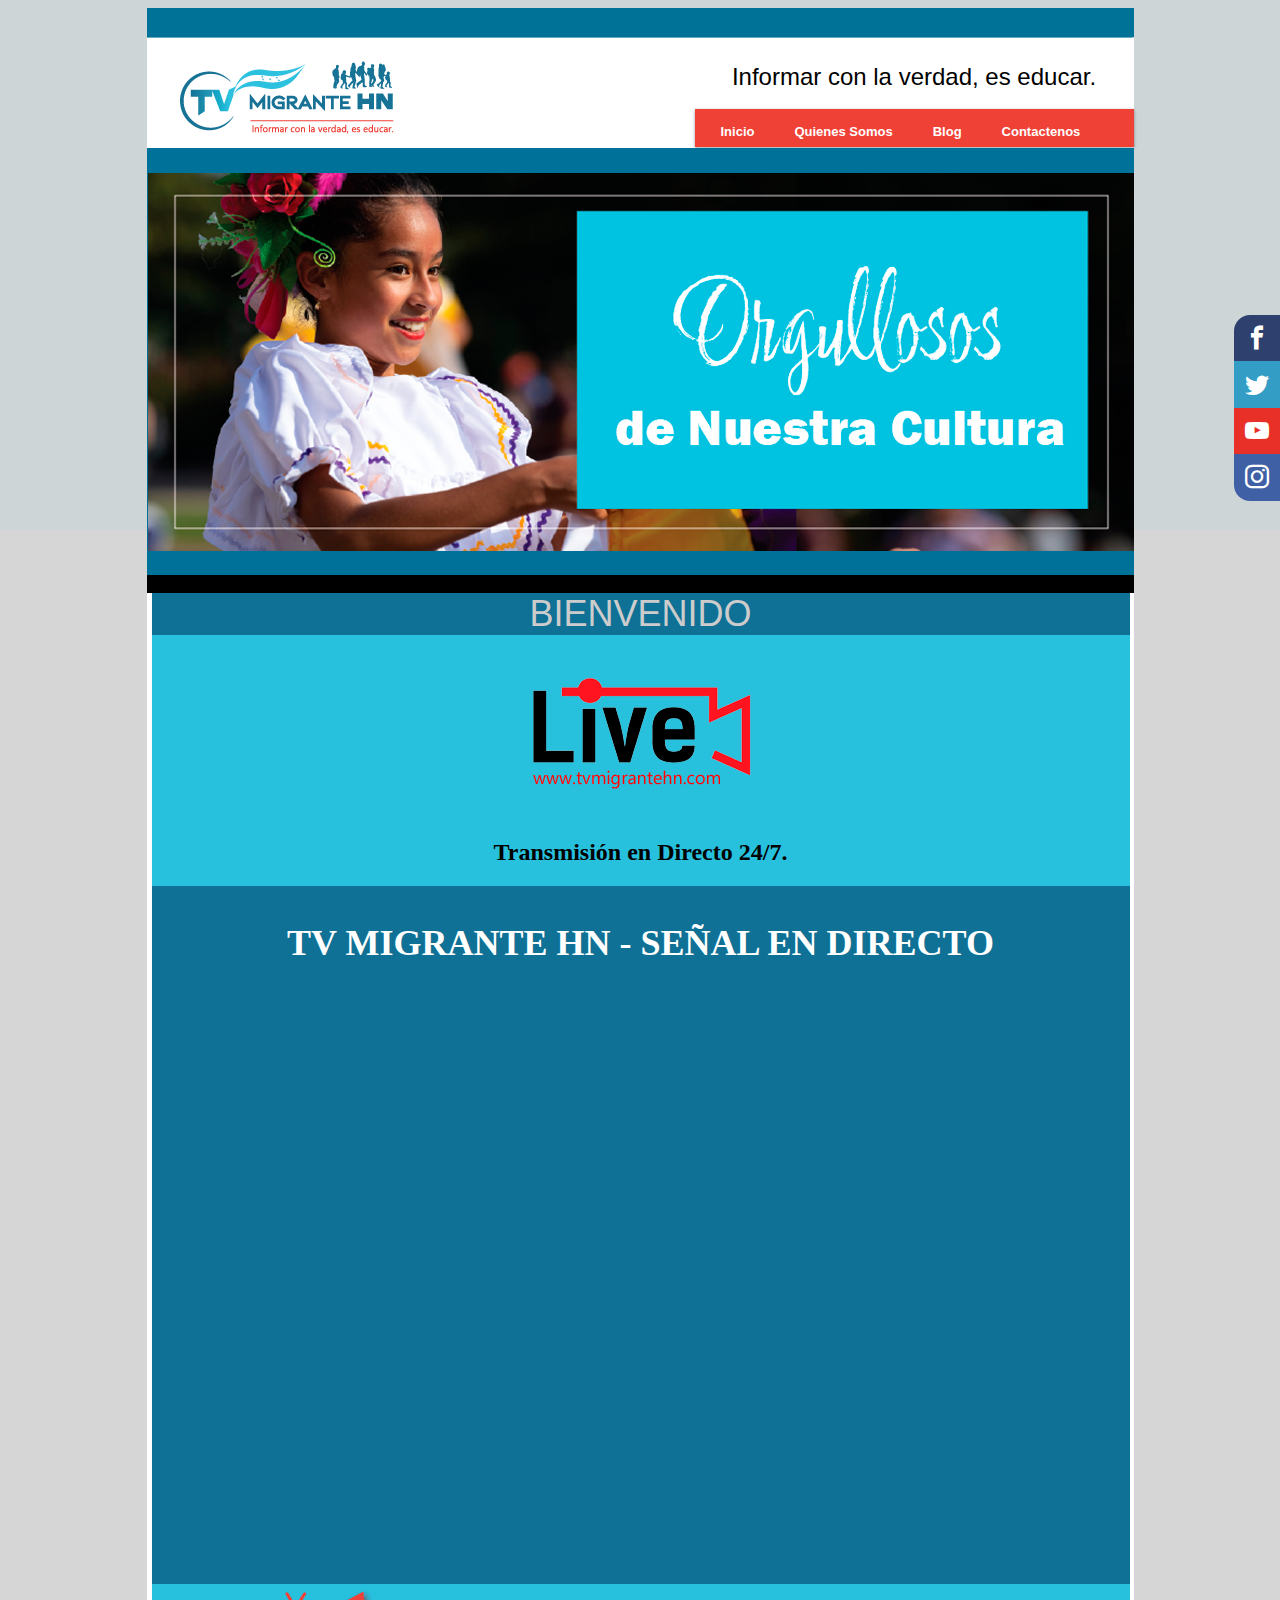
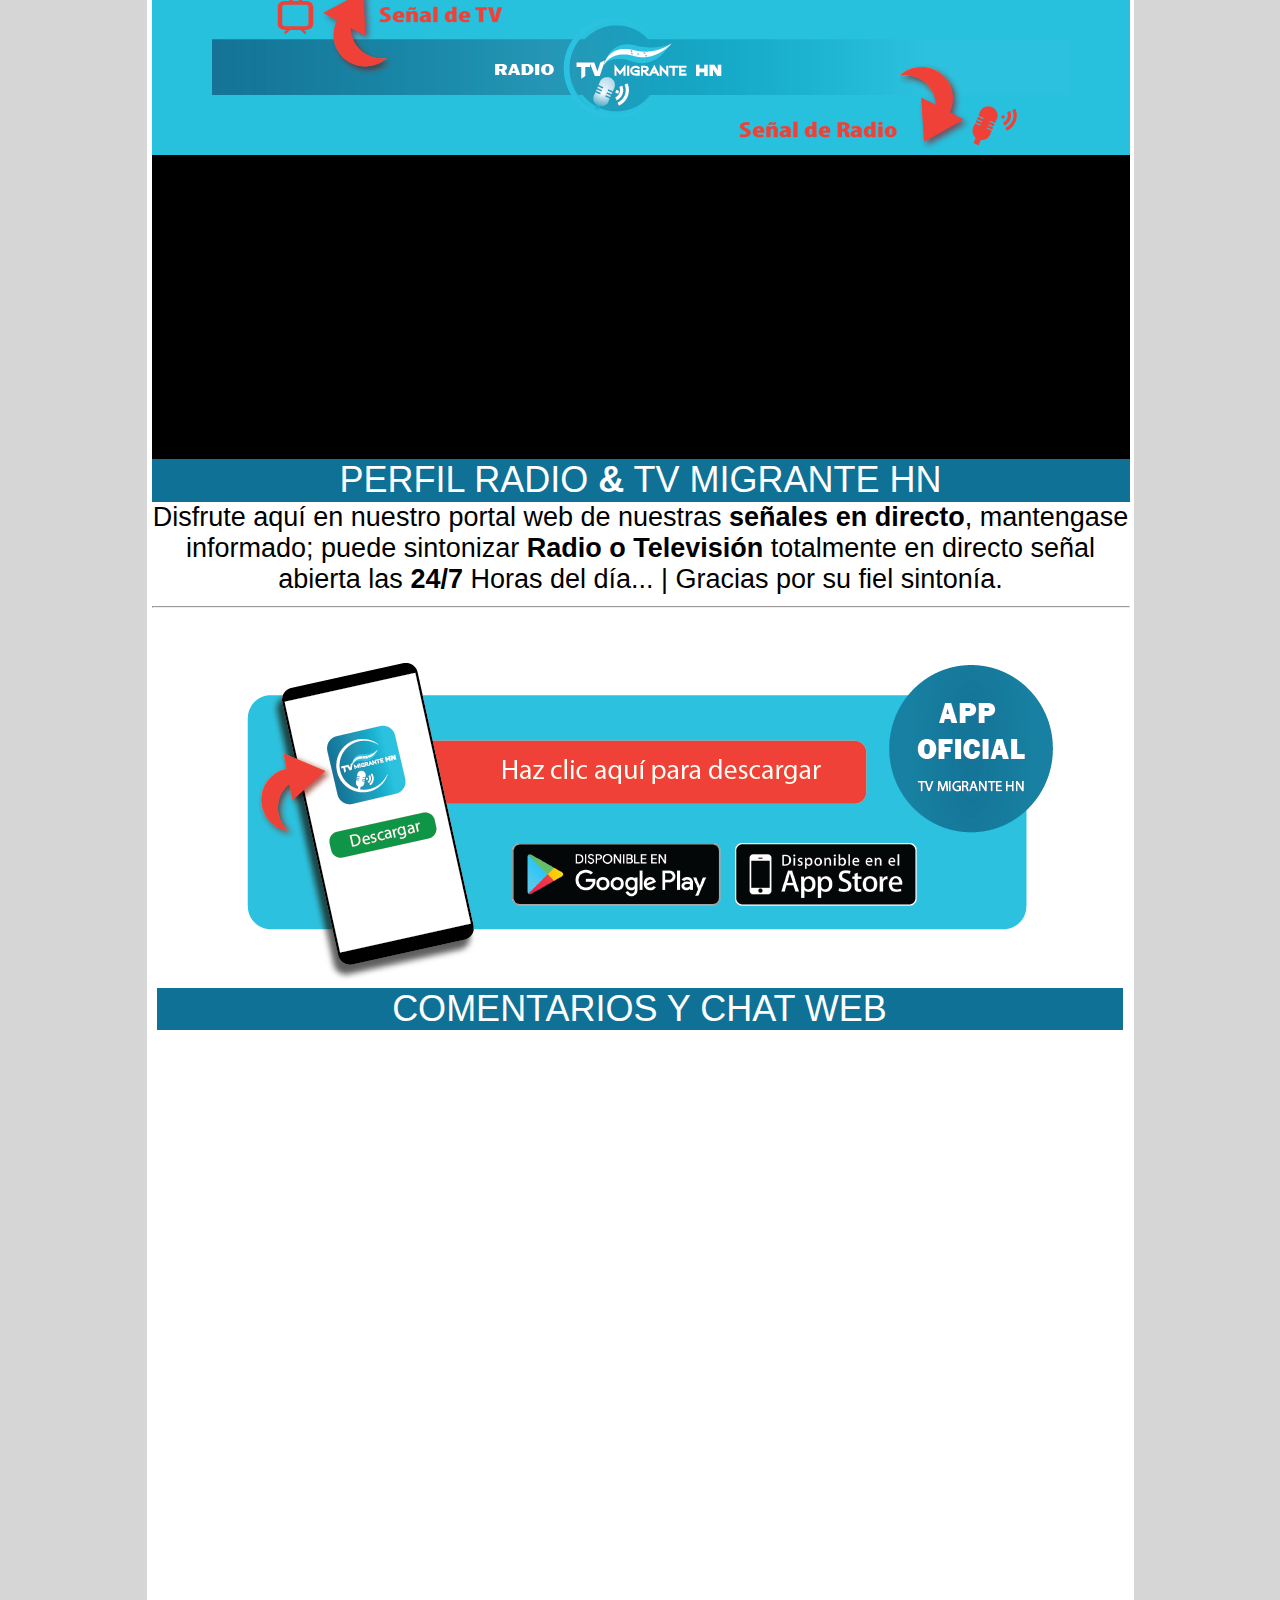
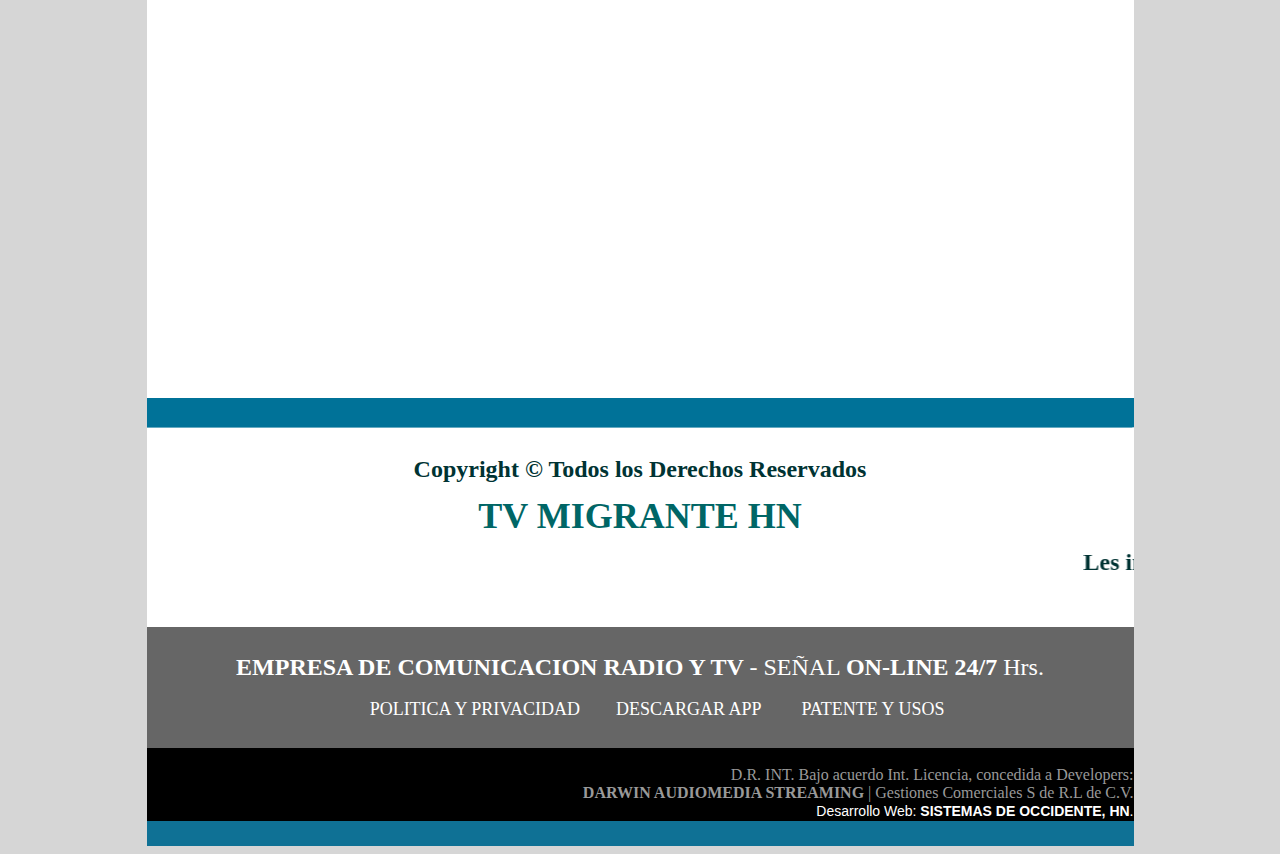
==== commit 2e1286d5: "Update index.html" ====
--- a/index.html
+++ b/index.html
@@ -275,21 +275,25 @@
         <td width="11">&nbsp;</td>
       </tr>
       <tr>
-        <td height="36">&nbsp;</td>
-        <td width="256">&nbsp;</td>
-        <td width="400">&nbsp;</td>
-        <td width="147">&nbsp;</td>
+        <td height="19">&nbsp;</td>
+        <td width="270">&nbsp;</td>
+        <td width="450">&nbsp;</td>
+        <td width="83">&nbsp;</td>
         <td width="163">&nbsp;</td>
         <td>&nbsp;</td>
       </tr>
       <tr>
-        <td height="319">&nbsp;</td>
-        <td>&nbsp;</td>
-        <td rowspan="3" valign="top"><script type="text/javascript" src="//rf.revolvermaps.com/0/0/8.js?i=5s26o3mnwry&amp;m=0&amp;c=ff0000&amp;cr1=ffffff&amp;f=arial&amp;l=33" async="async"></script>&nbsp;</td>
-        <td>&nbsp;</td>
-        <td>&nbsp;</td>
-        <td>&nbsp;</td>
-      </tr>
+        <td height="336">&nbsp;</td>
+        <td>&nbsp;</td>
+        <td rowspan="3" valign="top"><script type="text/javascript" src="//rf.revolvermaps.com/0/0/8.js?i=5s26o3mnwry&amp;m=0&amp;c=ff0000&amp;cr1=ffffff&amp;f=arial&amp;l=33" async="async"></script>          &nbsp;</td>
+        <td>&nbsp;</td>
+        <td>&nbsp;</td>
+        <td>&nbsp;</td>
+      </tr>
+      
+      
+      
+      
       
       
       
@@ -308,20 +312,24 @@
         <td colspan="2" valign="top"><script type="text/javascript" src="https://contadores.miarroba.com/ver.php?id=685011"></script>          &nbsp;</td>
       </tr>
       <tr>
-        <td height="49"></td>
-        <td></td>
-        <td></td>
-        <td></td>
-        <td></td>
-      </tr>
-      <tr>
-        <td height="60"></td>
-        <td></td>
-        <td>&nbsp;</td>
-        <td></td>
-        <td></td>
-        <td></td>
-      </tr>
+        <td height="82"></td>
+        <td></td>
+        <td></td>
+        <td></td>
+        <td></td>
+      </tr>
+      <tr>
+        <td height="27"></td>
+        <td></td>
+        <td>&nbsp;</td>
+        <td></td>
+        <td></td>
+        <td></td>
+      </tr>
+      
+      
+      
+      
       
       
       
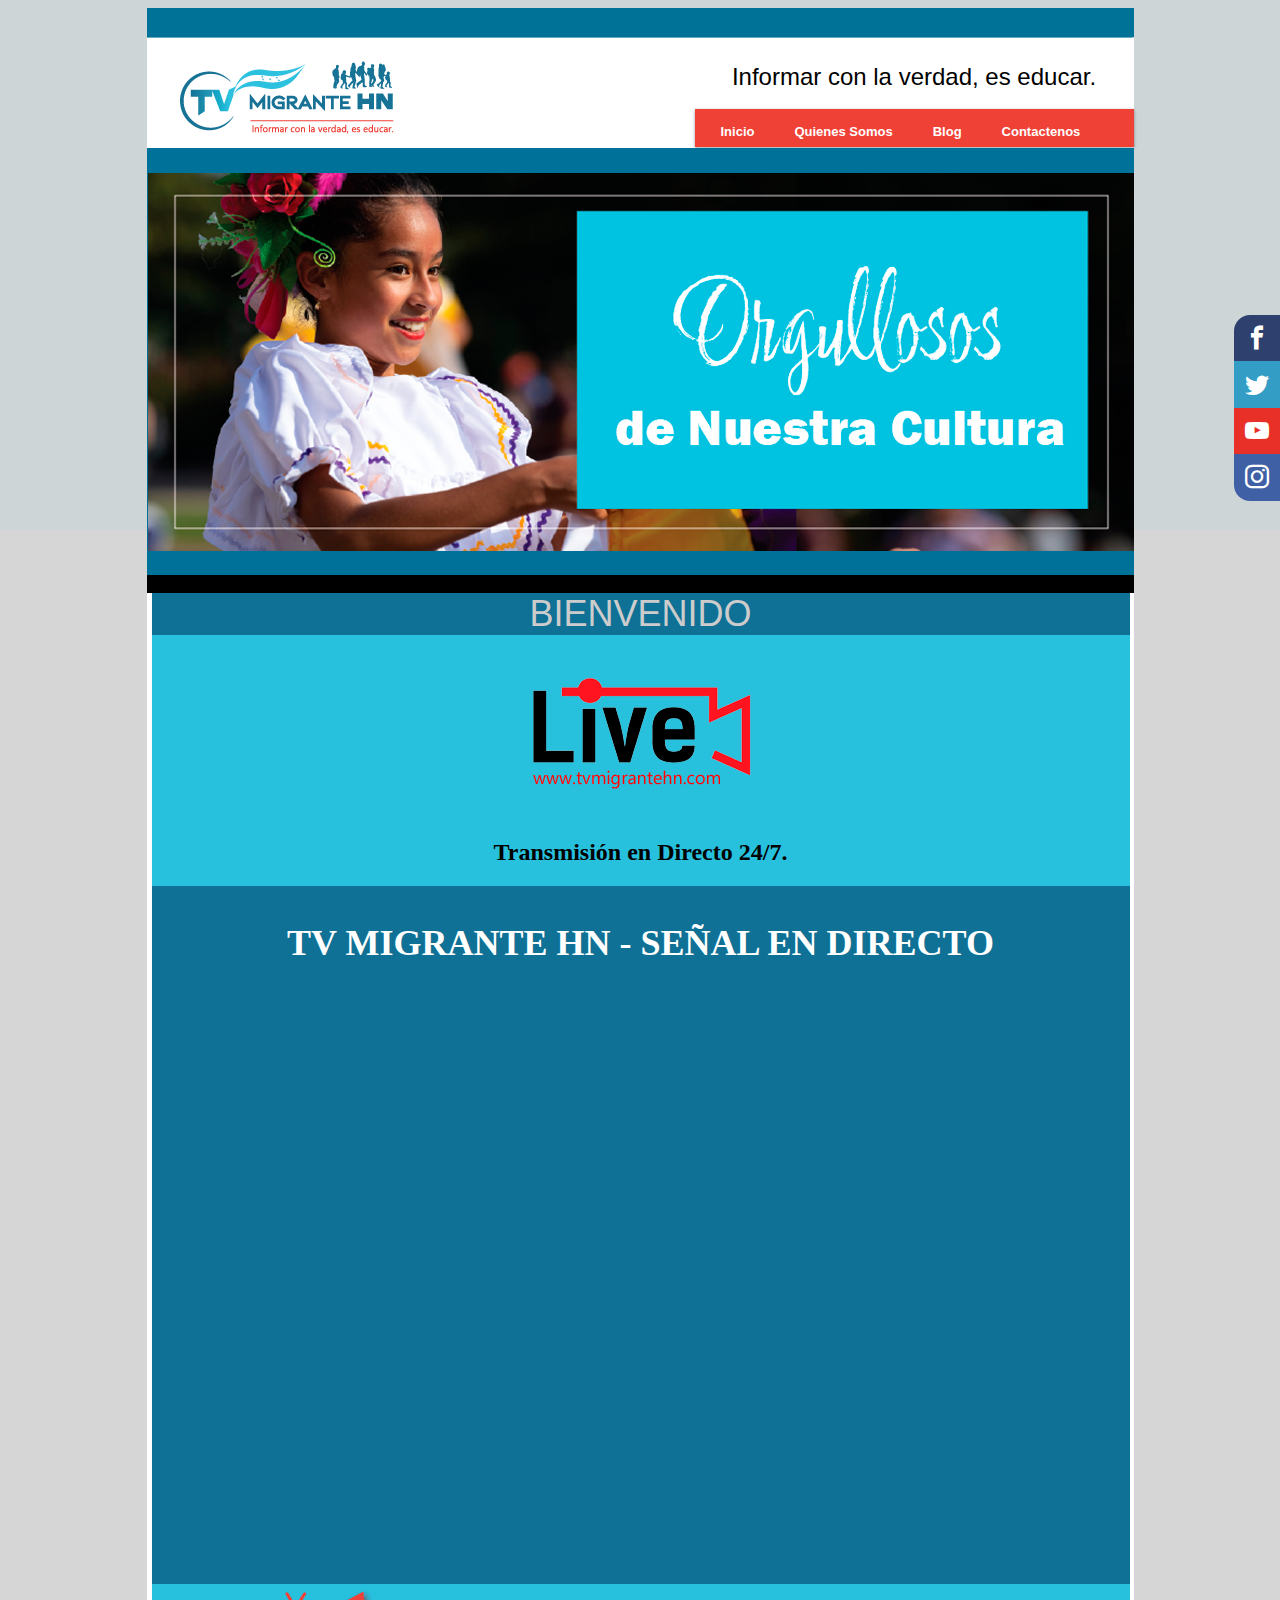
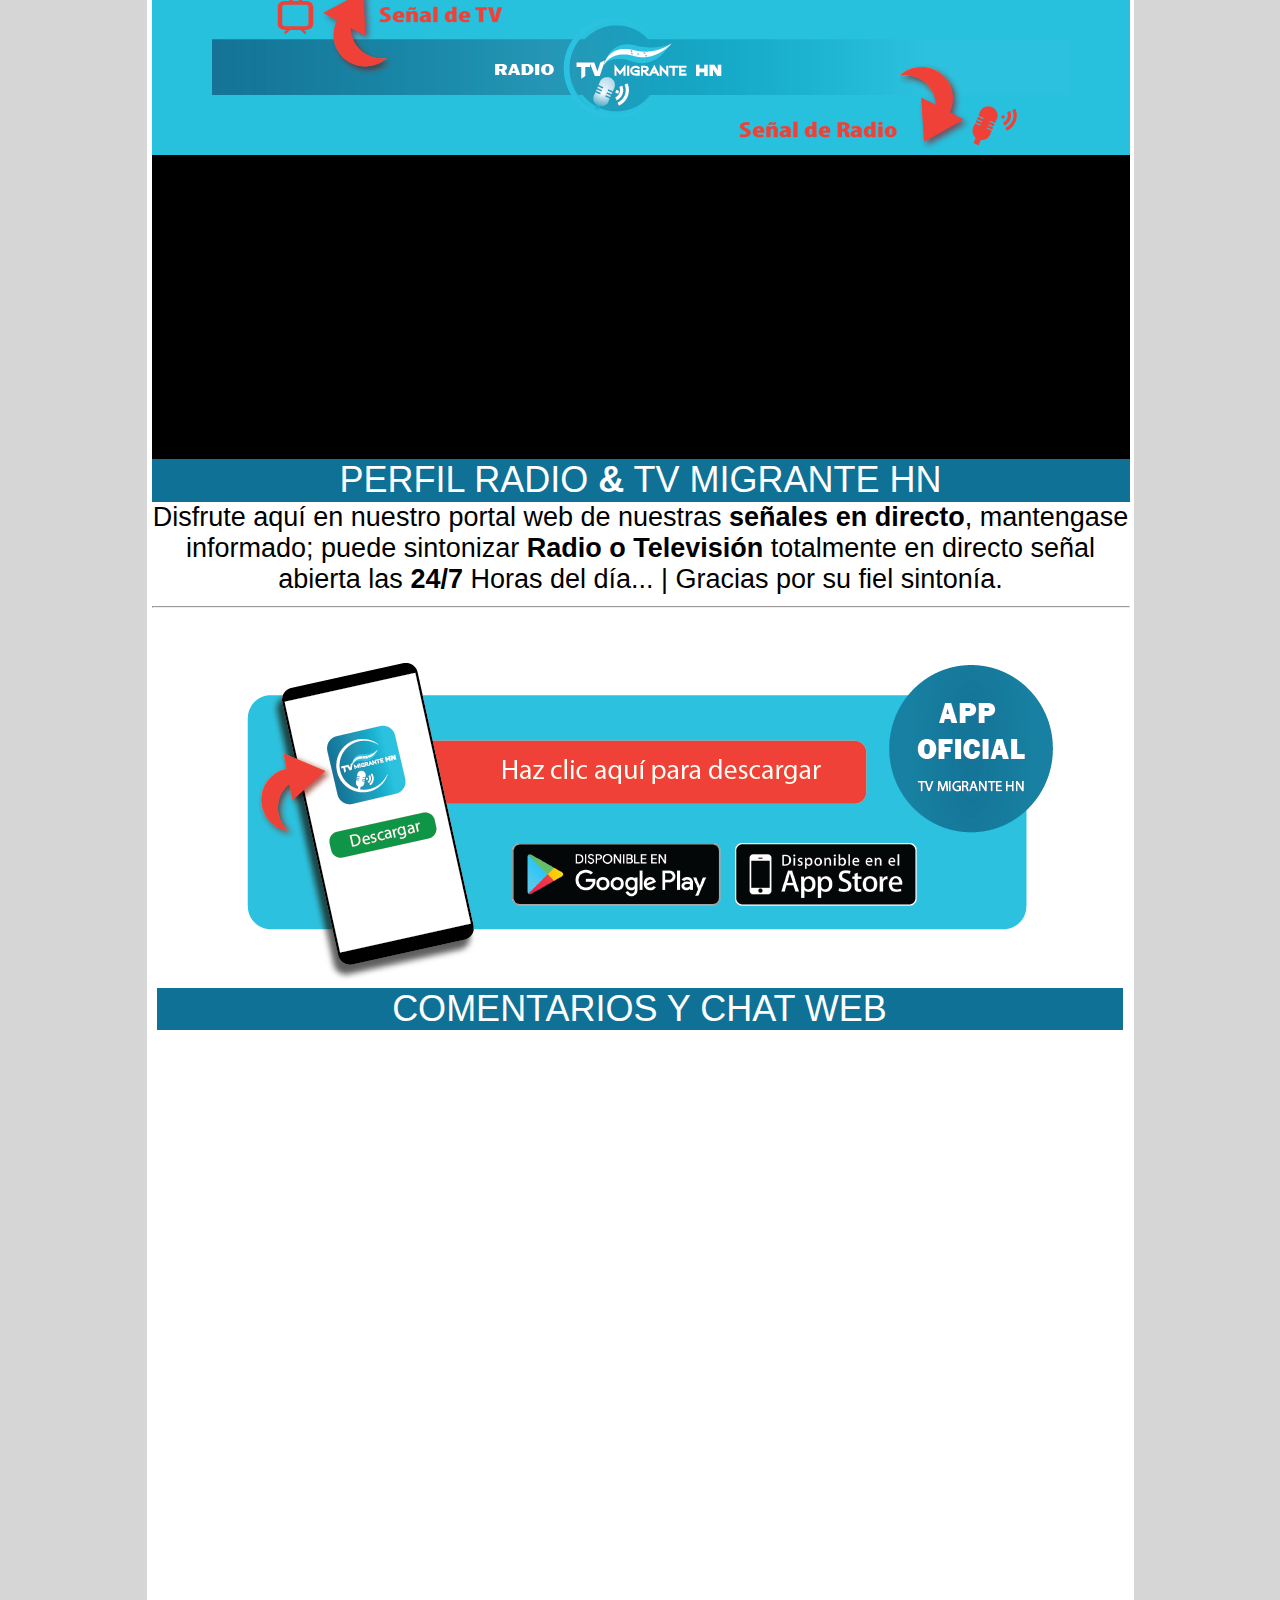
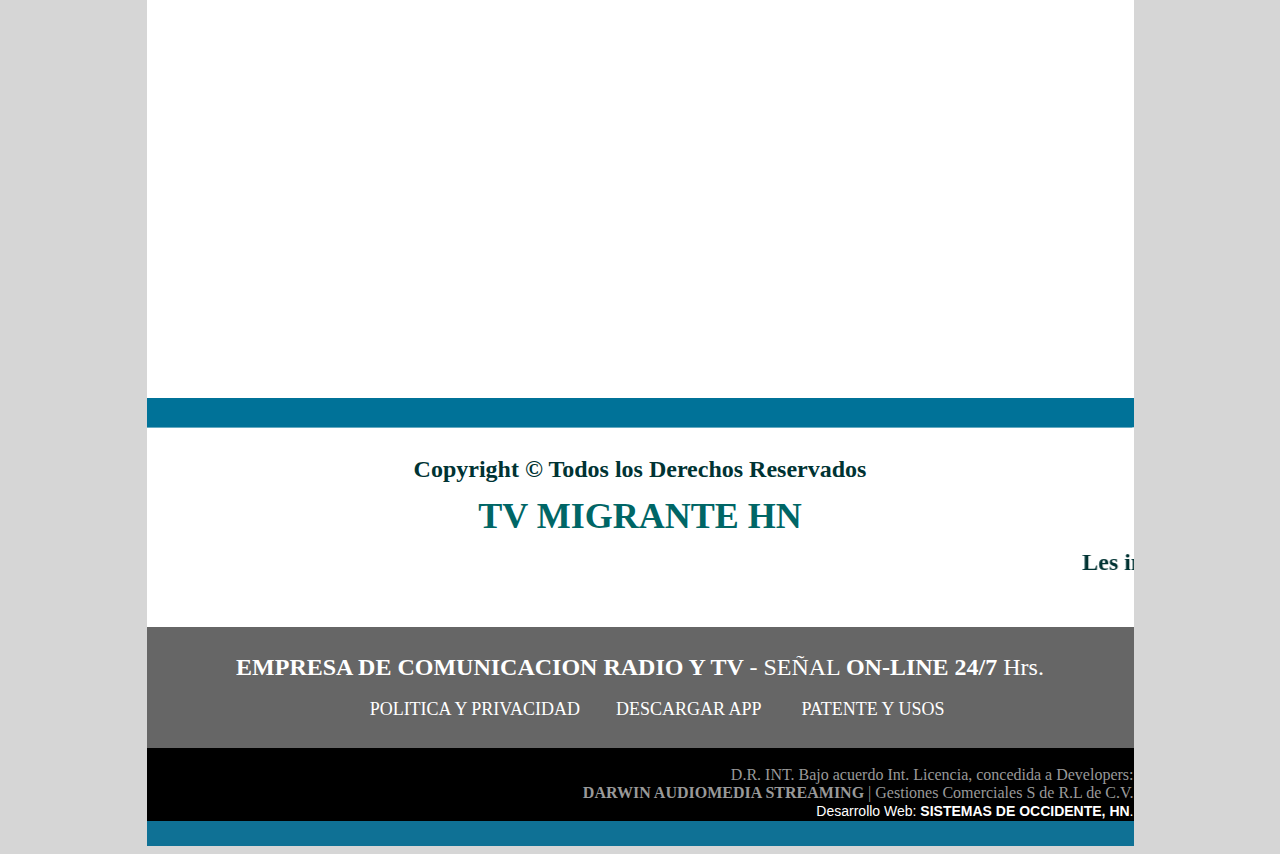
==== commit 099f6e26: "Update index.html" ====
--- a/index.html
+++ b/index.html
@@ -177,21 +177,14 @@
           <tr>
             <td height="161"></td>
             <td></td>
-            <td rowspan="3" valign="top" bgcolor="0f7195"><div align="center"><iframe allowfullscreen src="https://s1.tvdatta.com/live-stream-video-widget/migrantetv" height="580" width="960" frameBorder="0"></iframe></div></td>
+            <td rowspan="3" valign="top" bgcolor="0f7195"><div align="center"><iframe allowfullscreen src="https://video3.servidorderadio.net/live-stream-video-widget/npamkzjf" height="580" width="960" frameBorder="0"></iframe></div></td>
           <td></td>
           </tr>
           
-          
-          
-          
-          
-          
-          
-          
+
           <!--DW_DReMEDIA_ERAZO-->
           
-
-          
+   
           <tr>
             <td height="96"></td>
             <td valign="top"><!--DWLayoutEmptyCell-->&nbsp;</td>
@@ -235,19 +228,7 @@
           </tr>
           
           
-          
-          
-          
-          
-          
-          
-          
-          
-          
-          
-          
-          
- 
+
         </table></td>
       </tr>
       <tr>
@@ -265,12 +246,7 @@
           </tr>
           
           
-          
-          
-          
-          
-          
-          
+     
         </table></td>
         <td width="11">&nbsp;</td>
       </tr>
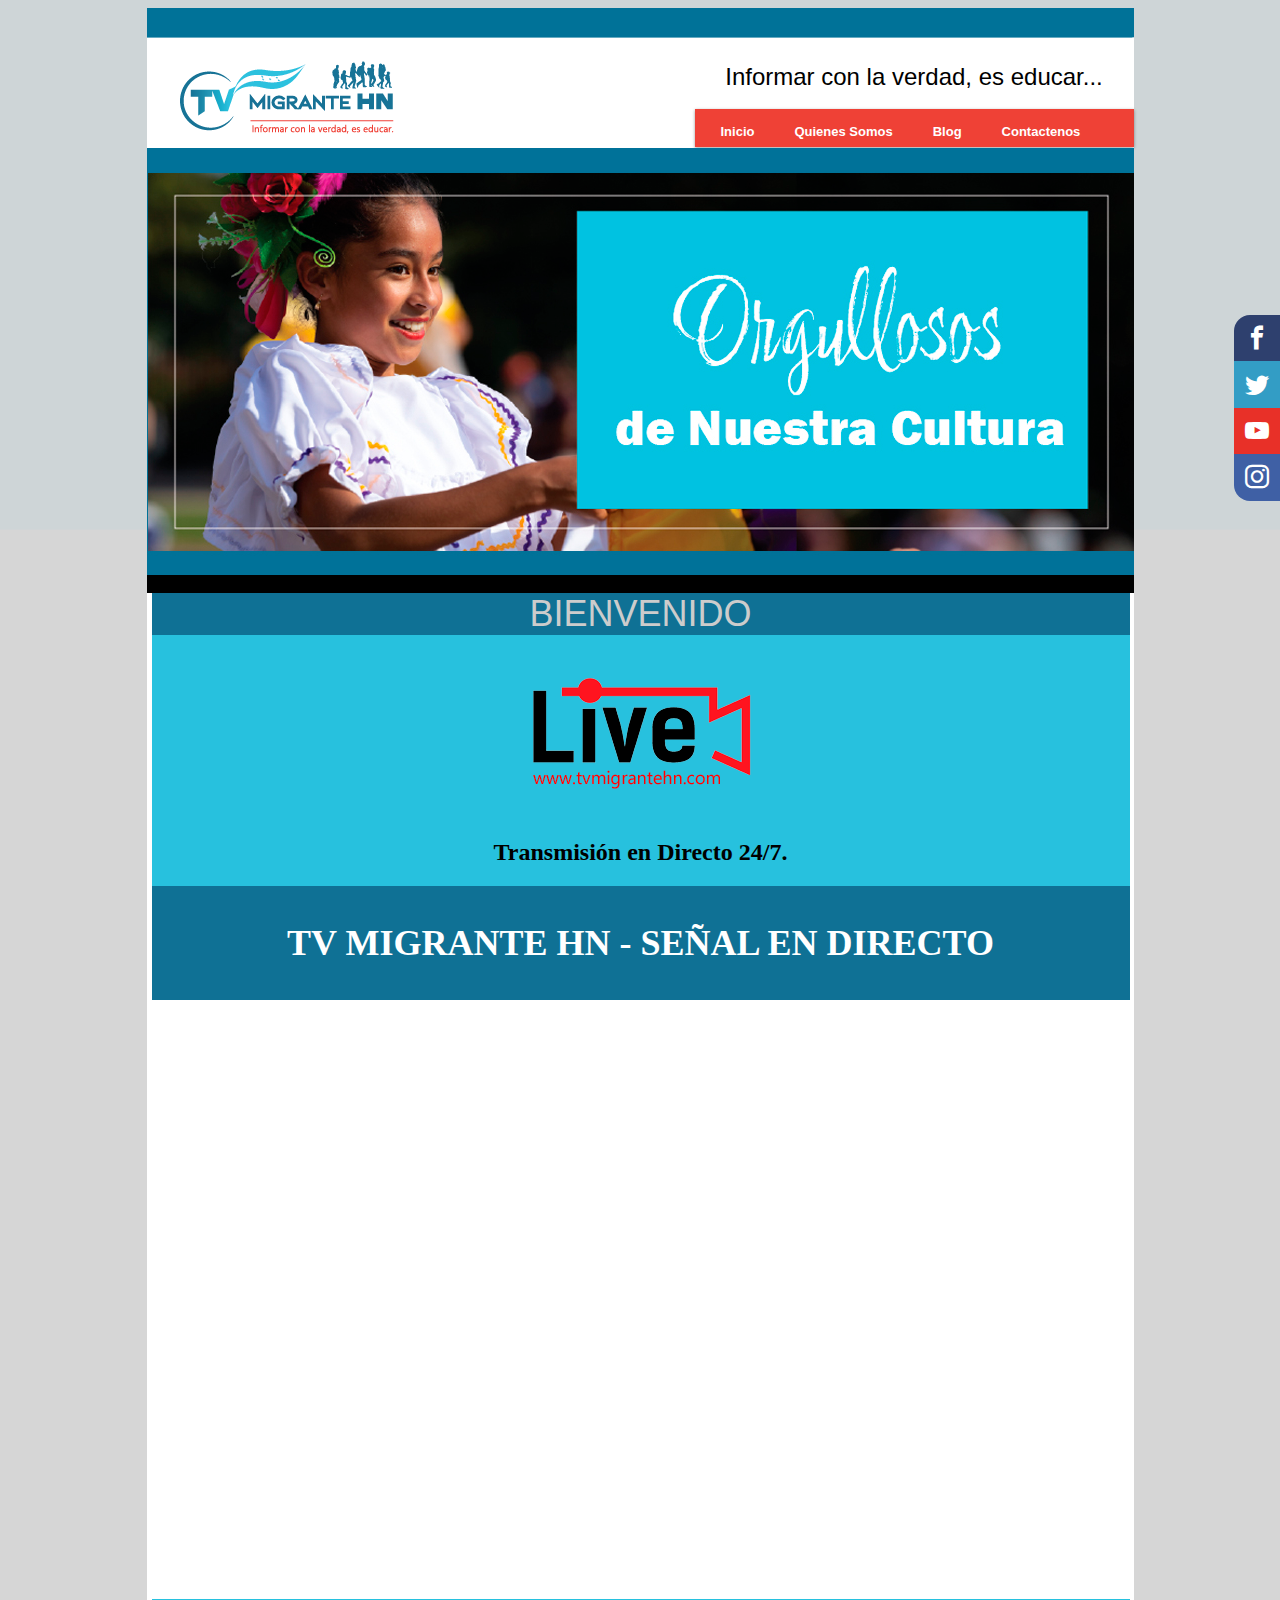
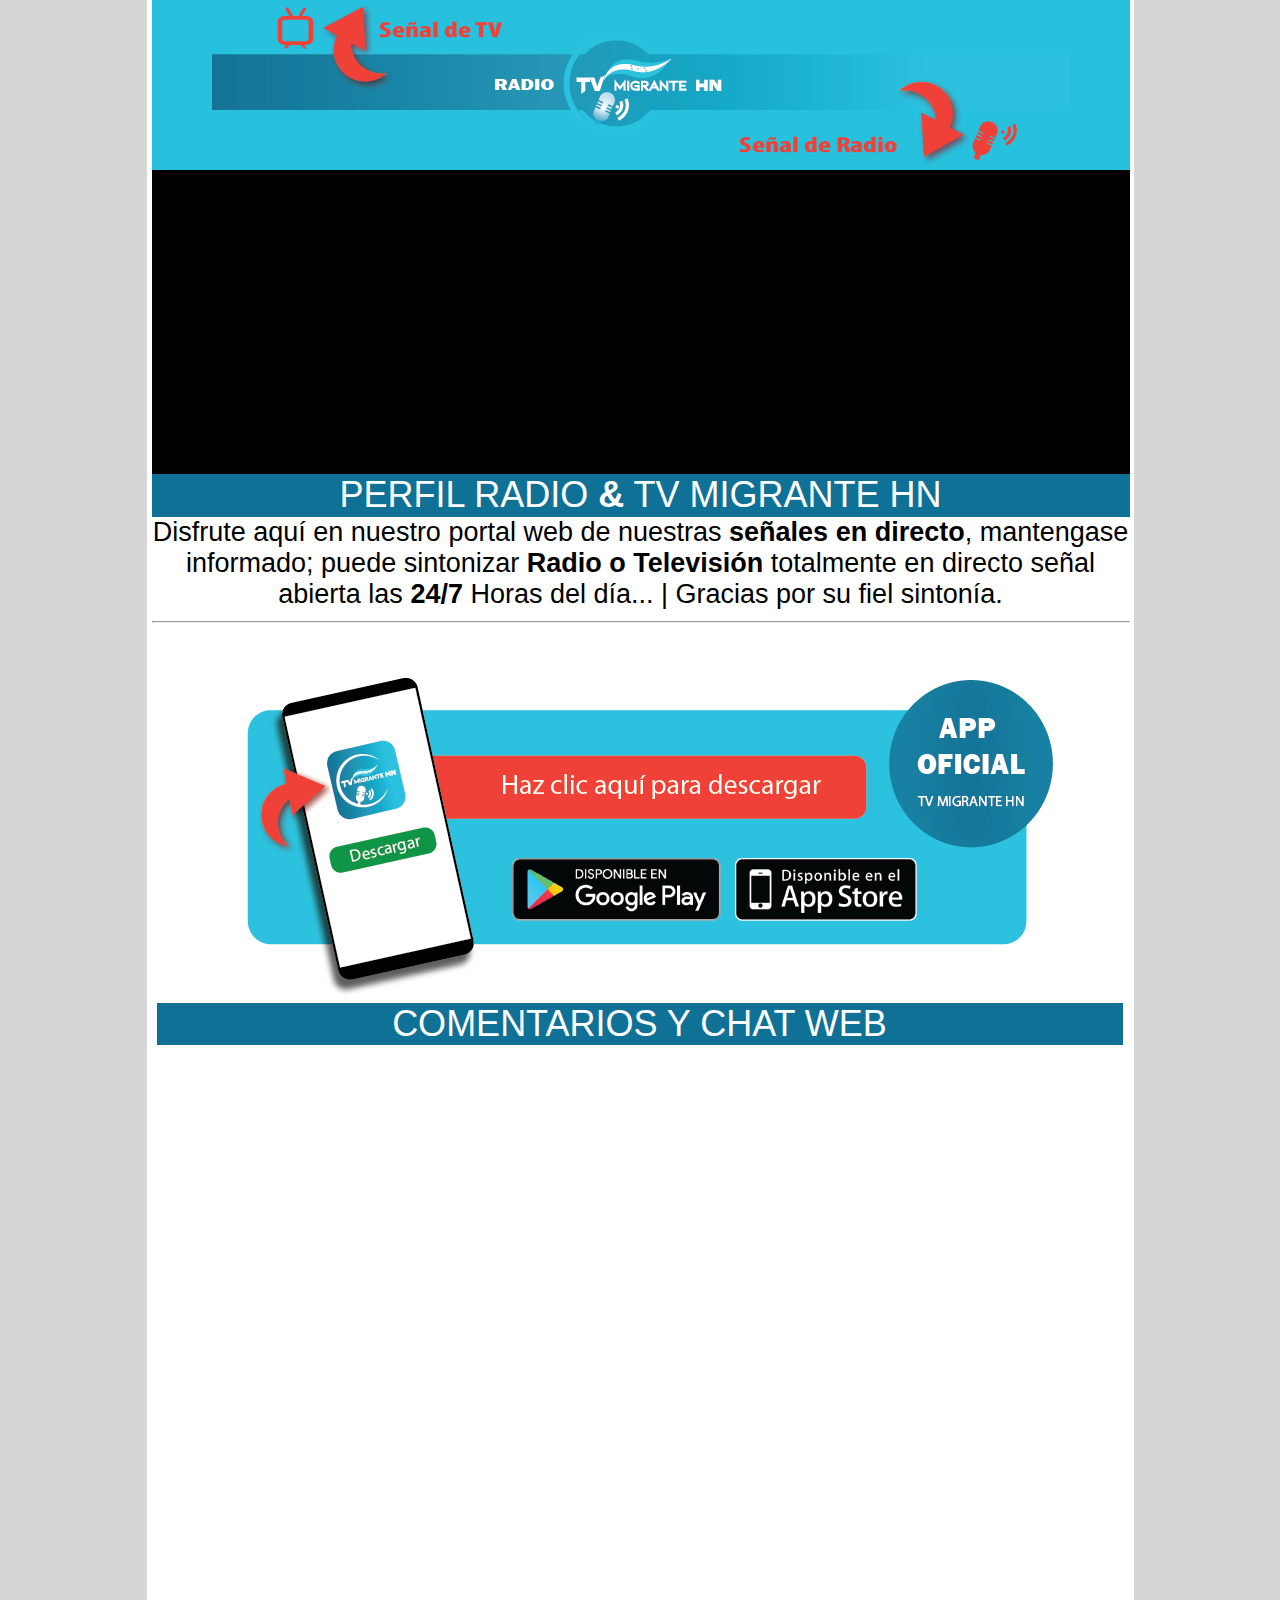
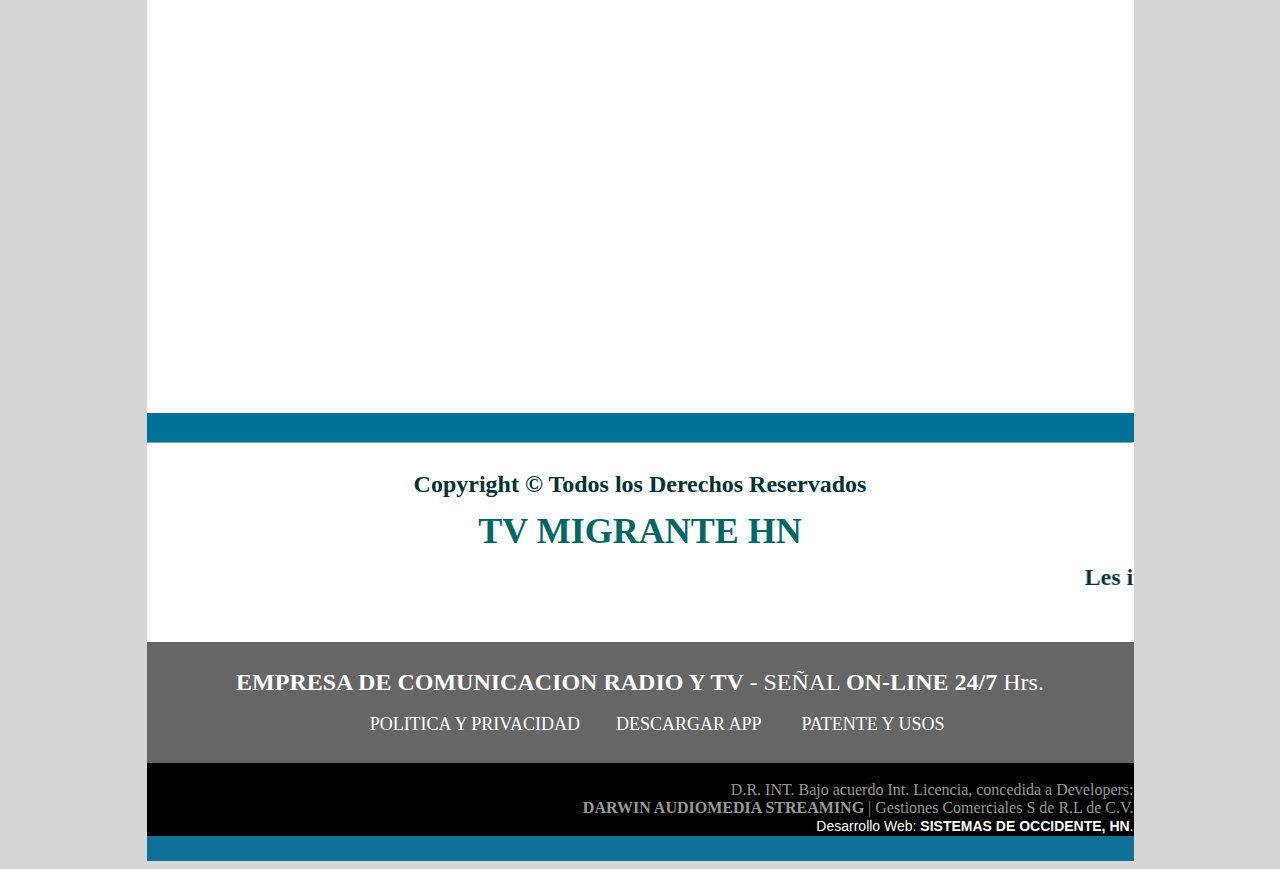
==== commit fad9c24e: "Update index.html" ====
--- a/index.html
+++ b/index.html
@@ -100,7 +100,7 @@
           <tr>
             <td height="27"></td>
             <td></td>
-            <td colspan="2" valign="top"><div align="center"><span class="Estilo68 Estilo73 Estilo1">Informar con la verdad, es educar. </span></div></td>
+            <td colspan="2" valign="top"><div align="center"><span class="Estilo68 Estilo73 Estilo1">Informar con la verdad, es educar... </span></div></td>
           </tr>
 
           <tr>
@@ -177,8 +177,8 @@
           <tr>
             <td height="161"></td>
             <td></td>
-            <td rowspan="3" valign="top" bgcolor="0f7195"><div align="center"><iframe allowfullscreen src="https://video3.servidorderadio.net/live-stream-video-widget/npamkzjf" height="580" width="960" frameBorder="0"></iframe></div></td>
-          <td></td>
+            <td rowspan="3" valign="top"><iframe allowfullscreen src="https://s2.tvdatta.com/live-stream-video-widget/tvmigrantehn" height="560" width="978" frameBorder="0"></iframe>&nbsp;</td>
+            <td></td>
           </tr>
           
 
@@ -188,12 +188,19 @@
           <tr>
             <td height="96"></td>
             <td valign="top"><!--DWLayoutEmptyCell-->&nbsp;</td>
-            <td rowspan="8" valign="top"><!--DWLayoutEmptyCell-->&nbsp;</td>
-          </tr>
+            <td rowspan="9" valign="top"><!--DWLayoutEmptyCell-->&nbsp;</td>
+          </tr>
+          
+          
           
             
           <tr>
-            <td height="323"></td>
+            <td height="306"></td>
+            <td></td>
+          </tr>
+          <tr>
+            <td height="17"></td>
+            <td></td>
             <td></td>
           </tr>
           <tr>
